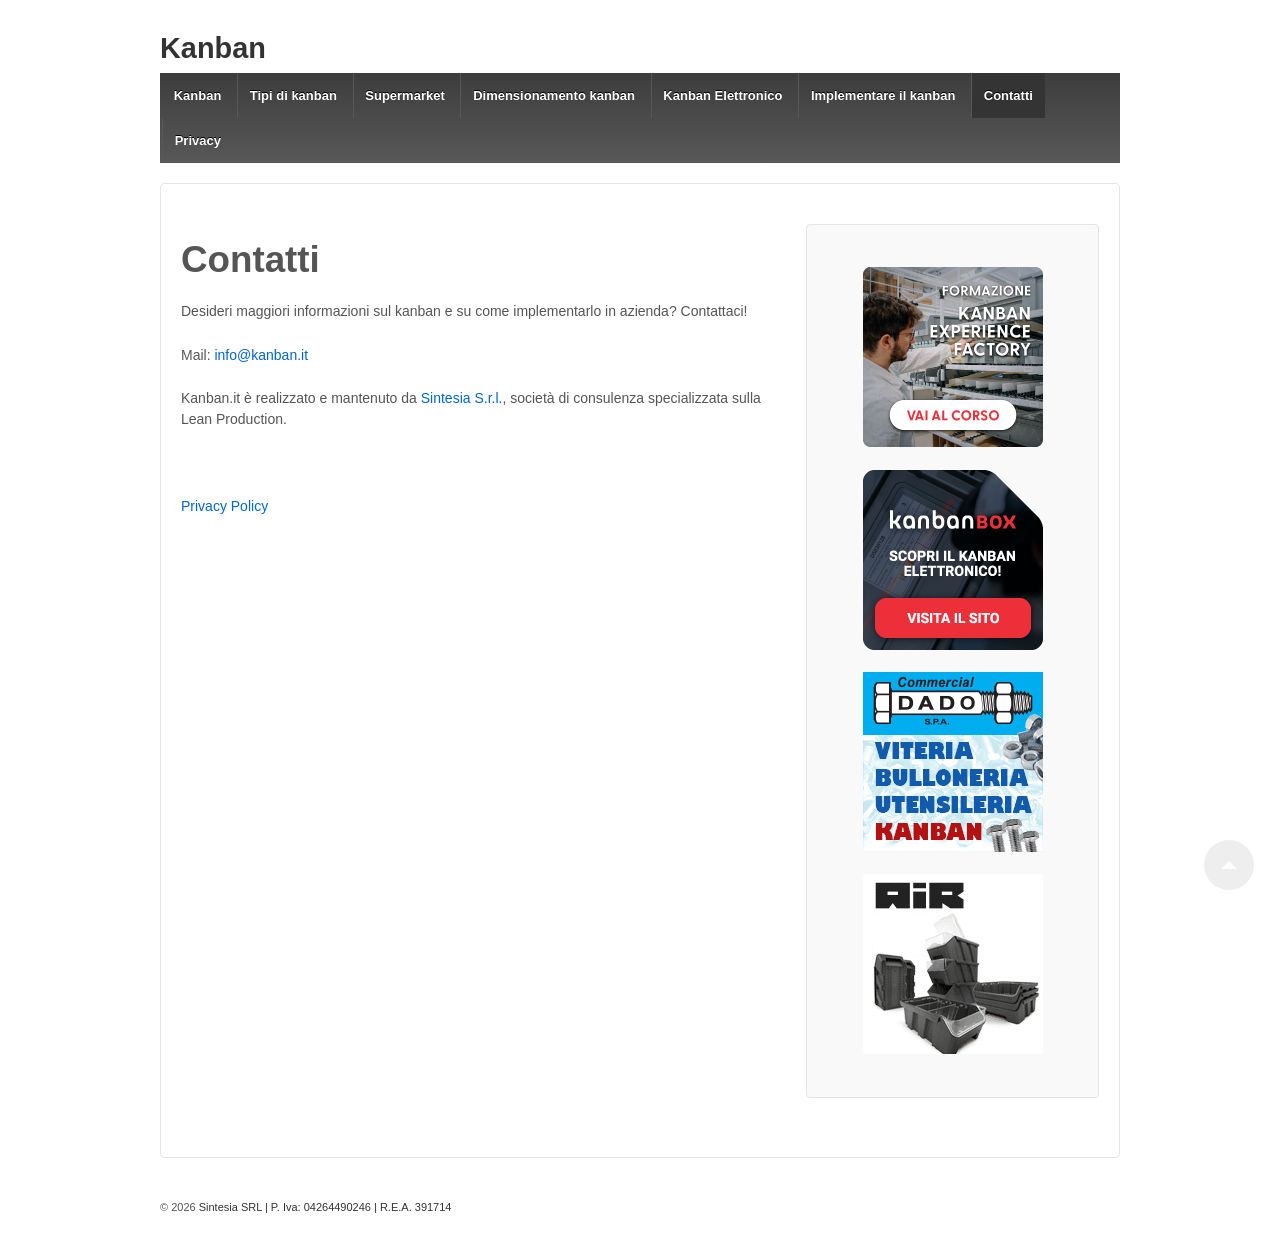
==== docs/it/contatti/index.html @ 9c30876f "Static mirror of www.kanban.it for GitHub Pages Co-Authored-By: Claude Opus 5.5 <noreply@anthropic.c" ====
<!doctype html>
	<!--[if !IE]>
	<html class="no-js non-ie" lang="it-IT"> <![endif]-->
	<!--[if IE 7 ]>
	<html class="no-js ie7" lang="it-IT"> <![endif]-->
	<!--[if IE 8 ]>
	<html class="no-js ie8" lang="it-IT"> <![endif]-->
	<!--[if IE 9 ]>
	<html class="no-js ie9" lang="it-IT"> <![endif]-->
	<!--[if gt IE 9]><!-->
<html class="no-js" lang="it-IT"> <!--<![endif]-->
	<head>

		<meta charset="UTF-8"/>
		<meta name="viewport" content="width=device-width, initial-scale=1.0">

		<title>Contatti &#8211; Kanban</title>
<link rel='stylesheet' id='responsive-style-css'  href='../../wp-content/themes/responsive/core/css/style.css' type='text/css' media='all' />
<link rel='stylesheet' id='responsive-media-queries-css'  href='../../wp-content/themes/responsive/core/css/responsive.css' type='text/css' media='all' />
<link rel='stylesheet' id='fontawesome-style-css'  href='../../wp-content/themes/responsive/core/css/font-awesome.min.css' type='text/css' media='all' />
<script type='text/javascript' src='../../wp-includes/js/jquery/jquery.js'></script>
<script type='text/javascript' src='../../wp-includes/js/jquery/jquery-migrate.min.js'></script>
<script type='text/javascript' src='../../wp-content/themes/responsive/core/js/responsive-modernizr.min.js'></script>
<link rel="canonical" href="../../it/contatti/" />
<script>
		jQuery(document).ready(function(){
		var copyright_text = "Sintesia SRL | P. Iva: 04264490246 | R.E.A. 391714";
		var cyberchimps_link = "";
		var siteurl = "http://www.kanban.it"; 
		if(copyright_text == "")
		{
			jQuery(".copyright #copyright_link").text(" "+"Default copyright text");
		}
		else{ 
			jQuery(".copyright #copyright_link").text(" "+copyright_text);
		}
		jQuery(".copyright #copyright_link").attr('href',siteurl);
		if(cyberchimps_link == 1)
		{
			jQuery(".powered").css("display","block");
		}
		else{
			jQuery(".powered").css("display","none");
		}
		});
	</script>
<!-- We need this for debugging -->
<!-- Responsive 3.13 -->
		<style type="text/css" id="wp-custom-css">
			11111111		</style>
		</head>

<body class="page-template-default page page-id-42 default-layout">

  	
<div id="container" class="hfeed">

	<div class="skip-container cf">
		<a class="skip-link screen-reader-text focusable" href="./#content">&darr; Skip to Main Content</a>
	</div><!-- .skip-container -->
	<div id="header_section">
	<div id="header" role="banner">

		
		
		
		
				<div id="content-outer">
			<div id="logo">
				<span class="site-name"><a href="../../it/" title="Kanban" rel="home">Kanban</a></span>
				<span class="site-description"></span>
			</div><!-- end of #logo -->
		</div>
				
				<div class="main-nav"><ul id="menu-main-menu" class="menu"><li id="menu-item-51" class="menu-item menu-item-type-post_type menu-item-object-page menu-item-home menu-item-51"><a href="../../it/">Kanban</a></li>
<li id="menu-item-50" class="menu-item menu-item-type-post_type menu-item-object-page menu-item-50"><a href="../../it/tipi-di-kanban/">Tipi di kanban</a></li>
<li id="menu-item-49" class="menu-item menu-item-type-post_type menu-item-object-page menu-item-49"><a href="../../it/supermarket/">Supermarket</a></li>
<li id="menu-item-47" class="menu-item menu-item-type-post_type menu-item-object-page menu-item-47"><a href="../../it/dimensionamentokanban/">Dimensionamento kanban</a></li>
<li id="menu-item-48" class="menu-item menu-item-type-post_type menu-item-object-page menu-item-48"><a href="../../it/kanban-elettronico/">Kanban Elettronico</a></li>
<li id="menu-item-84" class="menu-item menu-item-type-post_type menu-item-object-page menu-item-84"><a href="../../it/implementare-il-kanban-in-azienda/">Implementare il kanban</a></li>
<li id="menu-item-46" class="menu-item menu-item-type-post_type menu-item-object-page current-menu-item page_item page-item-42 current_page_item menu-item-46"><a href="../../it/contatti/">Contatti</a></li>
<li id="menu-item-132" class="menu-item menu-item-type-post_type menu-item-object-page menu-item-132"><a href="../../it/privacy-policy/">Privacy</a></li>
</ul></div>
		
		
	</div><!-- end of #header -->
	</div>


	  
	<div id="wrapper" class="clearfix">

<div id="content-outer">
<div id="content" class="grid col-620" role="main">

	
		
			
						<div id="post-42" class="post-42 page type-page status-publish hentry">
				
							<h1 class="entry-title post-title">Contatti</h1>
	

				<div class="post-entry">
					<p>Desideri maggiori informazioni sul kanban e su come implementarlo in azienda? Contattaci!</p>
<p>Mail: <a title="info@kanban.it" href="mailto:info@kanban.it">info@kanban.it</a></p>
<p>Kanban.it è realizzato e mantenuto da <a title="Sintesia S.r.l. - Lean Partners" href="http://www.sintesia.com">Sintesia S.r.l.</a>, società di consulenza specializzata sulla Lean Production.</p>
<p>&nbsp;</p>
<p><a href="../../it/privacy-policy/">Privacy Policy</a></p>
									</div><!-- end of .post-entry -->

				

<div class="post-edit"></div>
							</div><!-- end of #post-42 -->
			
						



			
		
</div><!-- end of #content -->


	<div id="widgets" class="grid col-300 fit" role="complementary">
		
		<div id="text-2" class="widget-wrapper widget_text">			<div class="textwidget"><p><a href="https://www.sintesia.com/formazione-lean/kanban-experience-factory?utm_source=kanbanIT&utm_medium=banner&utm_campaign=KEF/" target="_blank" title="Kanban Experience Factory" onClick="recordOutboundLink(this, 'Sponsored Links', 'https://www.sintesia.com/formazione-lean/kanban-experience-factory?utm_source=kanbanIT&utm_medium=banner&utm_campaign=KEF');window.open('https://www.sintesia.com/formazione-lean/kanban-experience-factory');return false;"><img src="../../wp-content/uploads/BannerKEF2.png" border="0" alt="banner-corso-esperienziale-kanban-experience-factory" style="display: block; margin-left: auto; margin-right: auto;" /></a></p>
<p><a href="http://www.kanbanbox.com?utm_source=kanbanIT&utm_medium=banner&utm_campaign=KBB" target="_blank" title="KanbanBOX - Kanban elettronico" onClick="recordOutboundLink(this, 'Sponsored Links', 'www.kanbanbox.com');window.open('http://www.kanbanbox.com');return false;"><img src="../../wp-content/uploads/Banner_KanbanBOX.it-v4.png" border="0" alt="KanbanBox - Kanban Elettronico" title="KanbanBOX - Kanban elettronico" style="display: block; margin-left: auto; margin-right: auto;" /></a></p>
<p style="text-align: center;"> </p>
<p><a href="http://www.commercialdado.it?utm_source=kanbanIT&utm_medium=banner&utm_campaign=kanbanIT" target="_blank" title="Commercial DADO - Servizio Kanban" onClick="recordOutboundLink(this, 'Sponsored Links', 'www.commercialdado.it');window.open('https://www.commercialdado.it');return false;"><img src="../../wp-content/uploads/banner-Kanban-it-animato.gif" border="0" alt="Commercial DADO - Servizio Kanban" title="Commercial DADO - Servizio Kanban" style="display: block; margin-left: auto; margin-right: auto;" /></a></p>
<p style="text-align: center;"> </p>
<p><a href="https://shop.famispa.com/?utm_source=kanbanIT&utm_medium=banner&utm_campaign=KanbanIT" target="_blank" title="Fami - Storage Systems" onClick="recordOutboundLink(this, 'Sponsored Links', 'https://shop.famispa.com/');window.open('https://shop.famispa.com/');return false;"><img src="../../wp-content/uploads/GIF_Fami.gif" border="0" alt="Fami - Storage Systems" title="Fami - Storage Systems" style="display: block; margin-left: auto; margin-right: auto;" /></a></p></div>
		</div>
			</div><!-- end of #widgets -->
</div>
</div><!-- end of #wrapper -->

	 
</div><!-- end of #container -->

<div id="footer" class="clearfix" role="contentinfo">
	
	<div id="footer-wrapper">
		
		 <!--   main-->
		
		<div id="content-outer">			
				</div>
		<div id="content-outer">
		<div class="grid col-940">

			<div class="grid col-540">
							</div><!-- end of col-540 -->

			<div class="grid col-380 fit">
				<ul class="social-icons"></ul><!-- .social-icons -->			</div><!-- end of col-380 fit -->

		</div><!-- end of col-940 -->
		
		<div class="grid col-300 copyright">
			© 2026<a id="copyright_link" href="../../it/" title="Kanban">
				Kanban			</a>
		</div><!-- end of .copyright -->

		<div class="grid col-300 scroll-top"><!--<a href="#scroll-top" title="vai in alto">↑</a>
		<div id="scroll-to-top"><span class="glyphicon glyphicon-chevron-up"></span></div>--></div>

		<div class="grid col-300 fit powered">
			<a href="http://cyberchimps.com/responsive-theme/" title="Responsive Theme" rel="noindex, nofollow">Responsive Theme</a>
			Prodotto da <a href="http://wordpress.org/" title="WordPress">
				WordPress</a>
		</div><!-- end .powered -->
	</div>
		
	</div><!-- end #footer-wrapper -->

	</div><!-- end #footer -->
<div id="scroll" title="Scroll to Top" style="display: block;">Top<span></span></div>
<script type='text/javascript' src='../../wp-content/themes/responsive/core/js/responsive-scripts.min.js'></script>
<script type='text/javascript' src='../../wp-content/themes/responsive/core/js/jquery.placeholder.min.js'></script>
<script type='text/javascript' src='../../wp-includes/js/wp-embed.min.js'></script>
</body>
</html>
---- docs/wp-content/themes/responsive/core/css/style.css ----
/* CSS Rules: Sorted alphabetically for better organization. */

/* =Reset CSS (v2.0) http://meyerweb.com/eric/tools/css/reset/
-------------------------------------------------------------- */
html, body, div, span, applet, object, iframe, h1, h2, h3, h4, h5, h6, p, blockquote, pre, a, abbr, acronym, address, big, cite, code, del, dfn, em, img, ins, kbd, q, s, samp, small, strike, strong, sub, sup, tt, var, b, u, i, center, dl, dt, dd, ol, ul, li, fieldset, form, label, legend, table, caption, tbody, tfoot, thead, tr, th, td, article, aside, canvas, details, embed, figure, figcaption, footer, header, hgroup, menu, nav, output, ruby, section, summary, time, mark, audio, video {
	border: 0;
	font-size: 100%;
	font: inherit;
	margin: 0;
	padding: 0;
	vertical-align: baseline;
}
body.full-width-layout #content-outer, body.default-layout #content-outer,body.full-width-no-box #content-outer {
	margin: 0 auto;
	max-width: 960px;
}
body.full-width-no-box #wrapper {margin-bottom: 0px;}
.main-nav {
	background-color: #585858;
	background-image: -webkit-gradient(linear, left top, left bottom, from(#585858), to(#3d3d3d));
	background-image: -webkit-linear-gradient(top, #585858, #3d3d3d);
	background-image: -moz-linear-gradient(top, #585858, #3d3d3d);
	background-image: -ms-linear-gradient(top, #585858, #3d3d3d);
	background-image: -o-linear-gradient(top, #585858, #3d3d3d);
	background-image: linear-gradient(to top, #585858, #3d3d3d);
	-ms-filter: "progid:DXImageTransform.Microsoft.gradient(startColorstr=#585858, endColorstr=#3d3d3d)";
}
#menu-header, .menu {
		max-width: 960px;
margin: 0 auto;
}
body.home #wrapper {
	margin: 0 auto 20px auto ;
}
body.full-width-no-box #wrapper {margin-bottom: 0px;}
body.full-width-layout div#container, body.full-width-layout div#footer, body.full-width-no-box div#container, body.full-width-no-box div#footer {
    width: 100%;
    max-width: 100%;
    padding: 0;
}
.full-width-no-box .skip-container { padding: 0px;}
.full-width-no-box #header {background-color: #585858;	}
.full-width-no-box .top-menu {margin: 0; padding-top: 4px;}
.full-width-no-box .main-nav  {
	background-color: #585858;
	background-image: none;
}
.full-width-no-box .top-menu li a {
	color: #edeaea;
}
.full-width-no-box .top-menu li a:hover {
color:#f2efef;
}
.full-width-layout #testimonial_div, .full-width-layout #team_div,.full-width-layout #about_div,.full-width-layout #feature_div {padding-bottom:0px; }
.full-width-no-box .menu a:hover {
	background-color: #585858;background-image: none;
	color: #f4f2f2;
}
.full-width-no-box .menu li li a:hover {
	color: #444444;
}
.full-width-no-box ul.menu > li:hover {
	background-color: #585858;
	color: #ffffff;
}
.full-width-no-box .menu .current_page_item a,
.full-width-no-box .menu .current-menu-item a {
	background-color: #585858;
}
.full-width-no-box .menu {background-color: #585858;background-image: none;}
.full-width-no-box #featured {border: none;}
.full-width-no-box #feature_div {border: none;}
.full-width-no-box #team_div {border: none;}
.full-width-no-box #testimonial_div  {
	background-color:#585858;
	border-radius: 0;
	color: #fff;
}
.full-width-no-box #about_div .section_title::after {border-bottom: solid 2px #fff;}
.full-width-no-box #testimonial_div .section_title::after {border-bottom: solid 2px #fff;}
.full-width-no-box #about_div  {
	background-color:#585858;
	padding-bottom: 20px;
	border-radius: 0;
	color: #fff;
}
#about_div .about-content h2 {
	position: relative;
}
#about_div .about-content { display: inline-block; vertical-align: middle;display:grid;}
#about_div .about_cta{
	display: inline-block;
	vertical-align: middle;
	margin-top: 69px;
	text-align: center;
}
#about_div .about_cta a {
	font-size: 20px;
	padding: 15px 15px;
}
.full-width-layout #about_div {border: none; background-color: inherit;}
.full-width-layout #testimonial_div {border: none;background-color:inherit;}
.full-width-no-box #testimonial_div {border: none;}
.full-width-layout #about_div #content-outer { border: 1px solid #e5e5e5;-moz-border-radius: 4px;background-color: #ffffff;-webkit-border-radius: 4px;display: table;width: 100%;border-radius:4px;}
.full-width-layout #testimonial_div #content-outer {border: 1px solid #e5e5e5;-moz-border-radius: 4px;background-color: #ffffff;-webkit-border-radius: 4px;border-radius:4px;display:table;width: 100%;}
.full-width-layout .about-content {padding-bottom: 40px;}
.full-width-no-box .site-name a {color: #ffffff;}
.post-meta .fa-calendar {
	margin-right: 6px;
}
.post-meta .posted-in{
	padding-left: 9px;
}
.post-meta .timestamp, .post-meta .vcard {
	border-right: solid 1px #7E7E7E;
	padding-right: 9px;
	display: inline;
}
.post-meta .byline {
	padding-left: 9px;
}
.breadcrumb {
    padding-right: 4px;
    padding-left: 4px;
}
.breadcrumb-current{padding-left: 4px;}
#content .responsive { position: relative;}
#content .responsive::after {
   	border-bottom: solid 2px #7c7b7b;
	width: 100px;
	position: absolute;
	content: "";
	left: 0;
	bottom: -9px;
	right: 0;
}
.default-layout .sticky-header .main-nav{background-color:inherit; background-image: none;}

/*HTML5 display-role reset for older browsers */
article, aside, details, figcaption, figure, footer, header, hgroup, menu, nav, section {
	display: block;
}

body {
	line-height: 1;
}

ol, ul {
	list-style: none;
}

blockquote, q {
	quotes: none;
}

blockquote:before, blockquote:after, q:before, q:after {
	content: '';
	content: none;
}

table {
	border-collapse: collapse;
	border-spacing: 0;
}

button, input, select, textarea {
	font-size: 100%;
	overflow: visible;
	margin: 0;
	vertical-align: baseline;
	width: auto;
}

textarea {
	overflow: auto;
	vertical-align: text-top;
}

/* =Horizontal Rule
-------------------------------------------------------------- */
hr {
	background: #dddddd;
	border: none;
	clear: both;
	float: none;
	height: 1px;
	width: 100%;
}

hr.space {
	background: #ffffff;
}

/* =Base
-------------------------------------------------------------- */
html {
	height: 100%;
}

body {
	-moz-font-smoothing: antialiased;
	-webkit-font-smoothing: antialiased;
	background: #fff;
	color: #555555;
	font-family: Arial, Helvetica, sans-serif;
	font-size: 14px;
	-ms-filter: "progid:DXImageTransform.Microsoft.font-smoothing(antialiased)";
	line-height: 1.5em;
	-ms-filter: "progid:DXImageTransform.Microsoft.text-rendering(optimizeLegibility)";
}

/* =Typography
-------------------------------------------------------------- */
p {
	word-wrap: break-word;
}

i,
em,
dfn,
cite {
	font-style: italic;
}

tt,
var,
pre,
kbd,
samp,
code {
	font-family: monospace, serif;
	font-style: normal;
}

b,
strong {
	font-weight: 700;
}

pre {
	-moz-box-sizing: border-box;
	-moz-border-radius: 2px;
	-moz-box-shadow: 0 1px 0 #ffffff, inset 0 1px 1px rgba(0, 0, 0, 0.2);
	-webkit-border-radius: 2px;
	-webkit-box-shadow: 0 1px 0 #ffffff, inset 0 1px 1px rgba(0, 0, 0, 0.2);
	-webkit-box-sizing: border-box;
	box-shadow: 0 1px 0 #ffffff, inset 0 1px 1px rgba(0, 0, 0, 0.2);
	box-sizing: border-box;
	background: #f4f4f4;
	border: 1px solid #aaaaaa;
	border-bottom-color: #cccccc;
	border-radius: 2px;
	height: auto;
	margin: 0;
	outline: none;
	padding: 6px 10px;
	vertical-align: middle;
	width: 100%;
	word-wrap: break-word;
	white-space: pre-wrap;
}

del {
	color: #555555;
	text-decoration: line-through;
}

ins,
dfn {
	border-bottom: 1px solid #cccccc;
}

sup,
sub,
small {
	font-size: 85%;
}

abbr,
acronym {
	font-size: 85%;
	letter-spacing: .1em;
	text-transform: uppercase;
}

a abbr,
a acronym {
	border: none;
}

dfn[title],
abbr[title],
acronym[title] {
	border-bottom: 1px solid #cccccc;
	cursor: help;
}

sup {
	vertical-align: super;
}

sub {
	vertical-align: sub;
}
.sticky-header {
	position: fixed;
	top: 0;
	left: 0px;
	z-index: 200;
	width: 100%;
	background-color: #fff;
	margin: 0 !important;
	opacity:0.9;
	-webkit-transition: all 0.8s ease-in-out 0s;
	-moz-transition: all 0.8s ease-in-out 0s;
	-o-transition: all 0.8s ease-in-out 0s;
	transition: all 0.8s ease-in-out 0s;
}
.admin-bar .sticky-header{
	top:30px;
}

/* =Responsive 12 Column Grid
    http://demos.cyberchimps.com/responsivepro/responsive-grid/
-------------------------------------------------------------- */
.grid {
	float: left;
	margin-bottom: 2.127659574468%;
	padding-top: 0;
}

.grid-right {
	float: right;
	margin-bottom: 2.127659574468%;
	padding-top: 0;
}

.col-60,
.col-140,
.col-220,
.col-300,
.col-380,
.col-460,
.col-540,
.col-620,
.col-700,
.col-780,
.col-860 {
	margin-right: 2.127659574468%;
}

.col-60 {
	width: 6.382978723404%;
}

.col-140 {
	width: 14.893617021277%;
}

.col-220 {
	width: 23.404255319149%;
}

.col-300 {
	width: 31.914893617021%;
}

.col-380 {
	width: 40.425531914894%;
}

.col-460 {
	width: 48.936170212766%;
}

.col-540 {
	width: 57.446808510638%;
}

.col-620 {
	width: 65.957446808511%;
}

.col-700 {
	width: 74.468085106383%;
}

.col-780 {
	width: 82.978723404255%;
}

.col-860 {
	width: 91.489361702128%;
}

.col-940 {
	width: 100%;
}

.fit {
	margin-left: 0 !important;
	margin-right: 0 !important;
}

/* =Visibility
-------------------------------------------------------------- */
.hidden {
	visibility: hidden;
}

.visible {
	visibility: visible;
}

.none {
	display: none;
}

.hide-desktop {
	display: none;
}

.show-desktop {
	display: block;
}

/* =Responsive Images
-------------------------------------------------------------- */
img {
	-ms-interpolation-mode: bicubic;
	border: 0;
	height: auto;
	max-width: 100%;
	vertical-align: middle;
}

.ie8 img {
	height: auto;
	width: auto;
}

.ie8 img.size-large {
	max-width: 60%;
	width: auto;
}

/* =Responsive Videos
-------------------------------------------------------------- */
video {
	width: 100%;
	max-width: 100%;
	height: auto;
}

/* =Responsive Embeds/Objects
-------------------------------------------------------------- */
embed,
object {
	max-width: 100%;
}

svg:not(:root) {
	overflow: hidden;
}

/* =Links
-------------------------------------------------------------- */
a {
	color: #0066cc;
	font-weight: 400;
	text-decoration: none;
}

a:hover,
a:focus,
a:active {
	color: #444444;
	outline: 0;
	text-decoration: none;
}

a::-moz-selection {
	background: #999999;
	color: #ffffff;
	text-shadow: none;
}

/* =Forms
-------------------------------------------------------------- */
label {
	display: inline-block;
	font-weight: 700;
	padding: 2px 0;
}

legend {
	padding: 2px 5px;
}

fieldset {
	border: 1px solid #cccccc;
	margin: 0 0 1.5em;
	padding: 1em 2em;
}

select,
input[type="text"],
input[type="password"],
input[type="email"] {
	-moz-box-sizing: border-box;
	-moz-border-radius: 2px;
	-webkit-box-sizing: border-box;
	-webkit-border-radius: 2px;
	-webkit-box-shadow: 0 1px 0 #ffffff, inset 0 1px 1px rgba(0, 0, 0, 0.2);
	-moz-box-shadow: 0 1px 0 #ffffff, inset 0 1px 1px rgba(0, 0, 0, 0.2);
	box-shadow: 0 1px 0 #ffffff, inset 0 1px 1px rgba(0, 0, 0, 0.2);
	background-color: #ffffff;
	box-sizing: border-box;
	border: 1px solid #aaaaaa;
	border-bottom-color: #cccccc;
	border-radius: 2px;
	cursor: text;
	margin: 0;
	outline: none;
	padding: 6px 8px;
	vertical-align: middle;
	max-width: 100%;
}

select {
	height: auto;
	max-width: 100%;
}

area,
textarea {
	-moz-box-sizing: border-box;
	-webkit-box-sizing: border-box;
	-webkit-border-radius: 2px;
	-webkit-box-shadow: 0 1px 0 #ffffff, inset 0 1px 1px rgba(0, 0, 0, 0.2);
	-moz-box-shadow: 0 1px 0 #ffffff, inset 0 1px 1px rgba(0, 0, 0, 0.2);
	background-color: #ffffff;
	box-shadow: 0 1px 0 #ffffff, inset 0 1px 1px rgba(0, 0, 0, 0.2);
	box-sizing: border-box;
	border: 1px solid #aaaaaa;
	border-bottom-color: #cccccc;
	border-radius: 2px;
	height: auto;
	overflow: auto;
	margin: 0;
	outline: none;
	padding: 8px 10px;
	max-width: 100%;
}

map area {
	padding: 0px;
	border: 0px;
}

input,
select {
	cursor: pointer;
}

area:focus,
input:focus,
textarea:focus {
	border: 1px solid #66ccff;
}

input[type='text'],
input[type='password'] {
	cursor: text;
}

/* =IE Forms
-------------------------------------------------------------- */
.ie7 area,
.ie7 select,
.ie7 textarea,
.ie7 input[type="text"],
.ie7 input[type="password"],
.ie7 input[type="email"] {
	width: 96%;
}

/* =IE6 Notice
-------------------------------------------------------------- */
.msie-box {
	background-color: #f9edbe;
	border: 1px solid #f0c36d;
	color: #212121;
	display: block;
	margin: 0 auto;
	max-width: 960px;
	padding: 10px;
	position: absolute;
	top: 60px;
	text-align: center;
	width: 100%;
}

.msie-box a {
	color: #212121;
}

/* =Tables
-------------------------------------------------------------- */
th,
td,
table {
	border: 1px solid #dddddd;
}

table {
	border-collapse: collapse;
	width: 100%;
}

/* =Lists
-------------------------------------------------------------- */
ul {
	list-style-type: disc;
	margin: 0;
	padding: 0;
}

ol {
	line-height: 22px;
	list-style-position: outside;
	list-style-type: decimal;
	margin: 0;
	padding: 0;
}

dt {
	font-weight: 400;
}

/* =Blockquote
-------------------------------------------------------------- */
blockquote {
	background: #f9f9f9;
	border: none;
	border-left: 4px solid #d6d6d6;
	margin: 20px;
	overflow: auto;
	padding: 0 0 10px 12px;
}

blockquote p {
	font-family: 'Georgia', 'Times New Roman', Times, serif;
	font-style: italic;
	font-size: 18px;
	line-height: 26px;
}

/* =Headings
-------------------------------------------------------------- */
h1, h2, h3, h4, h5, h6, h1 a, h2 a, h3 a, h4 a, h5 a, h6 a {
	font-weight: 700;
	line-height: 1.0em;
	word-wrap: break-word;
}

h1 {
	font-size: 2.625em; /* = 42px */
	margin-bottom: .5em;
	margin-top: .5em;
}

h2 {
	font-size: 2.250em; /* = 36px */
	margin-bottom: .75em;
	margin-top: .75em;
}

h3 {
	font-size: 1.875em; /* = 30px */
	margin-bottom: .857em;
	margin-top: .857em;
}

h4 {
	font-size: 1.500em; /* = 24px */
	margin-bottom: 1em;
	margin-top: 1em;
}

h5 {
	font-size: 1.125em; /* = 18px */
	margin-bottom: 1.125em;
	margin-top: 1.125em;
}

h6 {
	font-size: 1.000em; /* = 16px */
	margin-bottom: 1.285em;
	margin-top: 1.285em;
}

/* =Margins & Paddings
-------------------------------------------------------------- */
p,
hr,
dl,
pre,
form,
table,
address,
blockquote {
	margin: 1.6em 0;
}

th, td {
	padding: .8em;
}

caption {
	padding-bottom: .8em;
}

blockquote {
	padding: 0 1em;
}

blockquote:first-child {
	margin: .8em 0;
}

fieldset {
	margin: 1.6em 0;
	padding: 0 1em 1em;
}

legend {
	padding-left: .8em;
	padding-right: .8em;
}

legend+* {
	margin-top: 1em;
}

input,
textarea {
	padding: .3em .4em .15em;
}

select {
	padding: .1em .2em 0;
}

option {
	padding: 0 .4em;
}

dt {
	margin-bottom: .4em;
	margin-top: .8em;
}

ul {
	list-style-type: disc;
}

ol {
	list-style-type: decimal;
}

ul,
ol {
	margin: 0 1.5em 1.5em 0;
	padding-left: 2.0em;
}

li ul,
li ol {
	margin: 0;
}

form div {
	margin-bottom: .8em;
}

/* =Globals
-------------------------------------------------------------- */
#container {
	margin: 0 auto;
	max-width: 960px;
	padding: 0px 25px;
}

#wrapper {
	-webkit-border-radius: 4px;
	-moz-border-radius: 4px;
	background-color: #ffffff;
	border: 1px solid #e5e5e5;
	border-radius: 4px;
	clear: both;
	margin: 20px auto 20px auto;
	padding: 0 20px 20px 20px;
	position: relative;
}

.front-page #wrapper {
	background-color: transparent;
	border: none;
	margin: 20px auto 20px auto;
	padding: 0;
}

#header {
	margin: 0;
}

#footer {
	clear: both;
	margin: 0 auto;
	max-width: 960px;
	padding: 0 25px 0 25px;
}

#footer-wrapper {
	margin: 0;
	padding: 0;
}

/* =Header
-------------------------------------------------------------- */
#logo {
	float: left;
	margin: 0;
}

.site-name {
	display: block;
	font-size: 2.063em; /* = 33px */
	line-height: 1.0em;
	padding-top: 20px;
}

.site-name a {
	color: #333333;
	font-weight: 700;
}

.site-description {
	color: #afafaf;
	display: block;
	font-size: 0.875em; /* = 14px */
	margin: 10px 0;
}

/* =Content
-------------------------------------------------------------- */
#content {
	margin-top: 40px;
	margin-bottom: 20px;
}

#content-full {
	margin-top: 40px;
	margin-bottom: 20px;
}

#content-blog {
	margin-top: 40px;
	margin-bottom: 20px;
}

#content-images {
	margin-bottom: 20px;
}

#content-search {
	margin-bottom: 20px;
	margin-top: 20px;
}

#content-archive {
	margin-top: 40px;
	margin-bottom: 20px;
}

#content-sitemap {
	margin-top: 40px;
	margin-bottom: 20px;
}

#content-sitemap a {
	font-size: 12px;
}

#content .sticky {
	clear: both;
}

#content .sticky p {
}

/* =Templates (Landing Page)
-------------------------------------------------------------- */
.page-template-landing-page-php .menu,
.page-template-landing-page-php .top-menu,
.page-template-landing-page-php .main-nav,
.page-template-landing-page-php .footer-menu,
.page-template-landing-page-php .sub-header-menu {
	display: none;
}

/* =Author Meta (Author's Box)
-------------------------------------------------------------- */
#author-meta {
	-moz-border-radius: 4px;
	-webkit-border-radius: 4px;
	background: #f9f9f9;
	border: 1px solid #d6d6d6;
	border-radius: 4px;
	clear: both;
	display: block;
	margin: 30px 0 40px 0;
	padding: 10px;
	overflow: hidden;
}

#author-meta img {
	float: left;
	padding: 10px 15px 0 5px;
}

#author-meta p {
	margin: 0;
	padding: 5px;
}

#author-meta .about-author {
	font-weight: 700;
	margin: 10px 0 0 0;
}

/* =Featured Content
-------------------------------------------------------------- */
#featured {
	-moz-border-radius: 4px;
	-webkit-border-radius: 4px;
	background-color: #ffffff;
	border: 1px solid #e5e5e5;
	border-radius: 4px;
	margin-top:20px;
	padding-bottom: 40px;
	width: 99.893617021277%;
}

#featured p {
	font-size: 18px;
	font-weight: 200;
	line-height: 27px;
	padding: 0 40px 0 40px;
	text-align: center;
}

#featured-image {
	margin: 40px 0 0 0;
}

#featured-image .fluid-width-video-wrapper {
	margin-left: -20px;
}

.featured-image img {
	margin-top: 44px;
}

/* =Post
-------------------------------------------------------------- */
.comments-link {
	font-size: 12px;
}

#cancel-comment-reply-link {
	color: #990000;
}

.post-data {
	clear: both;
	font-size: 12px;
	font-weight: 700;
	margin-top: 20px;
}

.post-data a {
	color: #111111;
}

.post-entry {
	clear: both;
}

.post-meta {
	clear: both;
	color: #7E7E7E;
	font-size: 12px;
	margin-bottom: 10px;
}

.post-edit {
	clear: both;
	display: block;
	font-size: 12px;
	margin: 1.5em 0;
}

.post-search-terms {
	clear: both;
}

.read-more {
	clear: both;
	font-weight: 700;
}

.attachment-entry {
	clear: both;
	text-align: center;
}

/* =bbPress
    bbPress has its own breadcrumb lists
-------------------------------------------------------------- */
.bbPress .breadcrumb-list {
	display: none;
}

/* =Symbols
-------------------------------------------------------------- */
.ellipsis {
	color: #aaaaaa;
	font-size: 18px;
	margin-left: 5px;
}

.form-allowed-tags {
	display: none;
	font-size: 10px;
}

/* =Widgets
-------------------------------------------------------------- */
.widget-wrapper {
	-webkit-border-radius: 4px;
	-moz-border-radius: 4px;
	background-color: #f9f9f9;
	border: 1px solid #e5e5e5;
	border-radius: 4px;
	margin: 0 0 20px;
	padding: 20px;
}

.widget-wrapper select,
.widget-wrapper input[type="text"],
.widget-wrapper input[type="password"],
.widget-wrapper  input[type="email"] {
	width: 75%;
}

#widgets {
	margin-top: 40px;
}

#widgets a {
	display: inline-block;
	margin: 0;
	padding: 0;
	text-decoration: none;
}

#widgets form {
	margin: 0;
}

#widgets ul,
#widgets ol {
	padding: 0 0 0 20px;
}

#widgets ul li a {
	display: inline;
	text-decoration: none;
}

#widgets .widget-title img {
	float: right;
	height: 11px;
	position: relative;
	top: 4px;
	width: 11px;
}

#widgets .rss-date {
	line-height: 18px;
	padding: 6px 12px;
}

#widgets .rssSummary {
	padding: 10px;
}

#widgets cite {
	font-style: normal;
	line-height: 18px;
	padding: 6px 12px;
}

#widgets .tagcloud,
#widgets .textwidget {
	display: block;
	line-height: 1.5em;
	margin: 0;
	word-wrap: break-word;
}

#widgets .textwidget a {
	display: inline;
}

#widgets ul .children {
	padding: 0 0 0 10px;
}

#widgets .author {
	font-weight: 700;
	padding-top: 4px;
}

.widget_archive select, #cat {
	display: block;
	margin: 0 15px 0 0;
}

#colophon-widget ul {
}

.colophon-widget {
	background: none;
	min-height: 0;
}

.colophon-widget select,
.colophon-widget input[type="text"],
.colophon-widget input[type="password"],
.colophon-widget input[type="email"] {
	width: 100%;
}

#top-widget {
}

.top-widget {
	background: none;
	border: none;
	clear: right;
	float: right;
	min-height: 0;
	padding: 0 3px 0 0;
	text-align: right;
	width: 45%;
}

.top-widget ul {
	padding: 0;
}

.top-widget select,
.top-widget input[type="text"],
.top-widget input[type="password"],
.top-widget input[type="email"] {
	width: auto;
}

.top-widget #searchform {
	margin: 0;
}

/* =Titles
-------------------------------------------------------------- */
.featured-title {
	font-size: 60px;
	letter-spacing: -1px;
	margin: 0;
	padding-top: 40px;
	text-align: center;
}

.featured-subtitle {
	padding: 0 10px;
	text-align: center;
}

.widget-title h3,
.widget-title-home h3 {
	display: block;
	font-size: 24px;
	font-weight: 700;
	line-height: 23px;
	margin: 0;
	padding: 0 0 20px 0;
	text-align: left;
}

.top-widget .widget-title h3 {
	font-size: 14px;
	padding: 0;
	text-align: right;
}

.widget-title a {
	border-bottom: none;
	padding: 0 !important;
}

.title-404 {
	color: #993333;
}

/* =404 Page
-------------------------------------------------------------- */
.error404 select,
.error404 input[type="text"],
.error404 input[type="password"],
.error404 input[type="email"] {
	width: auto;
}

/* =Accessibility
-------------------------------------------------------------- */
.screen-reader-text{
	position: absolute !important;
	clip: rect(1px, 1px, 1px, 1px);
}
.screen-reader-text:focus
{
	clip:auto;
}

/* =Skip Links
-------------------------------------------------------------- */
.skip-container {
	display: block;
	padding: 0.5em 0.5em 0.5em 0;
	position: relative;
}

.skip-link {
	background: #f5f5f5;
	border: 1px solid #d5d5d5;
	-webkit-border-radius: 3px;
	-moz-border-radius: 3px;
	border-radius: 3px;
	float: right;
	font-size: 0.8125em;
	margin-left: -100%;
	padding: 0.5em;
	text-transform: uppercase;
}

.skip-link:hover,
.skip-link:active,
.skip-link:focus {
	border: 1px solid #666;
	margin-left:-20%;
}

.custom-background .site {
	-webkit-box-shadow: 0 -5px 5px 4px #d5d5d5;
	-moz-box-shadow: 0 -5px 5px 4px #d5d5d5;
	box-shadow: 0 -5px 5px 4px #d5d5d5;
	margin: 0 auto;
}


/* =Top Menu
-------------------------------------------------------------- */
.top-menu {
	float: right;
	margin: 10px 0;
	padding: 0;
}

.top-menu li {
	display: inline;
	list-style-type: none;
}

.top-menu li a {
	border-left: 1px solid #cccccc;
	color: #333333;
	font-size: 11px;
	padding: 0 4px 0 8px;
}

.top-menu > li:first-child > a {
	border-left: none;
}

.top-menu li a:hover {
	color: #333333;
}

/* =Header Menu (Primary)
-------------------------------------------------------------- */
.menu {
	background-color: #585858;
	background-image: -webkit-gradient(linear, left top, left bottom, from(#585858), to(#3d3d3d));
	background-image: -webkit-linear-gradient(top, #585858, #3d3d3d);
	background-image: -moz-linear-gradient(top, #585858, #3d3d3d);
	background-image: -ms-linear-gradient(top, #585858, #3d3d3d);
	background-image: -o-linear-gradient(top, #585858, #3d3d3d);
	background-image: linear-gradient(to top, #585858, #3d3d3d);
	clear: both;
    	-ms-filter: "progid:DXImageTransform.Microsoft.gradient(startColorstr=#585858, endColorstr=#3d3d3d)";
	margin: 0 auto;
}

.main-nav {
	clear: both;
}
.menu {
	display: block;
	list-style-type: none;
	padding: 0;
}
.menu ul {
	display: block;
	list-style-type: none;
	margin: 0;
	padding: 0;
}

.menu li {
	border: 0;
	display: block;
	float: left;
	margin: 0;
	padding: 0;
	position: relative;
	padding: 0 2px;
	z-index: 5;
}

.menu li:hover {
	white-space: normal;
	z-index: 10000;
}

.menu li li {
	float: none;
}

.menu ul {
	left: 0;
	position: absolute;
	top: 0;
	visibility: hidden;
	z-index: 10;
}

.menu li:hover > ul {
	top: 100%;
	visibility: visible;
}

.menu li li:hover > ul {
	left: 100%;
	top: 0;
}

.menu:after,
.menu ul:after {
	clear: both;
	content: '.';
	display: block;
	height: 0;
	overflow: hidden;
	visibility: hidden;
}

.menu,
.menu ul {
	min-height: 0;
}

.menu ul,
.menu ul ul {
	margin: 0;
	padding: 0;
}

.menu ul li a:hover,
.menu li li a:hover {
	color: #484848;
	text-decoration: none;
}

.menu ul {
	margin-top: 1px;
	min-width: 15em;
	width: auto;
}

.menu a {
	border-left: 1px solid #585858;
	color: #ffffff;
	cursor: pointer;
	display: block;
	font-size: 13px;
	font-weight: 700;
	height: 45px;
	line-height: 45px;
	margin: 0;
	padding: 0 0.9em;
	position: relative;
	text-decoration: none;
	text-shadow: 0 -1px 0 #000000;
	white-space: nowrap;
}

.menu a:hover {
	background-color: #808080;
	background-image: -webkit-gradient(linear, left top, left bottom, from(#808080), to(#363636));
	background-image: -webkit-linear-gradient(top, #808080, #363636);
	background-image: -moz-linear-gradient(top, #808080, #363636);
	background-image: -ms-linear-gradient(top, #808080, #363636);
	background-image: -o-linear-gradient(top, #808080, #363636);
	background-image: linear-gradient(to top, #808080, #363636);
	color: #ffffff;
    	-ms-filter: "progid:DXImageTransform.Microsoft.gradient(startColorstr=#808080, endColorstr=#363636)";
}

ul.menu > li:hover {
	background-color: #363636;
	color: #ffffff;
}

.menu .current_page_item a,
.menu .current-menu-item a {
	background-color: #343434;
}

.front-page .menu .current_page_item a {
	background: none;
	background-color: transparent;
	background-image: none;
	filter: none;
}

.menu li li {
	background: #ffffff;
	background-image: none;
	border: 1px solid #e5e5e5;
	color: #444444;
	filter: none;
	margin: -1px 0 1px 0;
	width: auto;
}

.menu li li a {
	background: transparent !important;
	border: none;
	color: #444444;
	font-size: 12px;
	font-weight: 400;
	height: auto;
	height: 20px;
	line-height: 20px;
	padding: 5px 10px;
	text-shadow: none;
	white-space: nowrap;
}

.menu li li a:hover {
	background: #f5f5f5 !important;
	background-image: none;
	border: none;
	color: #444444;
	filter: none;
}

.menu li li:hover {
	background: #f5f5f5 !important;
	filter: none;
}

.menu ul > li + li {
	border-top: 0;
}

.menu li li:hover > ul {
	left: 100%;
	top: 0;
}

.menu > li:first-child > a {
	border-left: none;
}

.menu a#responsive_menu_button {
	display: none;
}

.main-nav #responsive_current_menu_item {
	display: none;
}

/*.js .main-nav .menu {*/
/*display: block;*/
/*}*/

/* =Primary Main Menu IE Fixes
-------------------------------------------------------------- */
.ie7 .menu ul {
	background: url(../images/ie7-fix.gif) repeat;
}

.ie7 .menu li li a {
	min-width: 100%;
}
.full-width-no-box #wrapper {
	margin: 0 auto 20px auto ;
}


/* =Sub-Header Menu
-------------------------------------------------------------- */
.sub-header-menu {
	background-color: #ffffff;
	//border: 1px solid #e5e5e5;
	//border-top: none;
	//clear: both;
	max-width: 960px;
	margin: 0 auto;
	display: block;
	padding: 0;
	list-style-type: none;
}
.sub-nav{
	background-color: #ffffff;
	border: 1px solid #e5e5e5;
	border-top: none;
	clear: both;
}
.sub-header-menu ul {
	display: block;
	list-style-type: none;
	margin: 0;
	padding: 0;
}

.sub-header-menu li {
	border: 0;
	display: block;
	float: left;
	margin: 0;
	padding: 0;
	position: relative;
	z-index: 5;
}

.sub-header-menu li:hover {
	white-space: normal;
	z-index: 10000;
}

.sub-header-menu li li {
	float: none;
}

.sub-header-menu ul {
	left: 0;
	position: absolute;
	top: 0;
	visibility: hidden;
	z-index: 10;
}

.sub-header-menu li:hover > ul {
	top: 100%;
	visibility: visible;
}

.sub-header-menu li li:hover > ul {
	left: 100%;
	top: 0;
}

.sub-header-menu:after,
.sub-header-menu ul:after {
	clear: both;
	content: '.';
	display: block;
	height: 0;
	overflow: hidden;
	visibility: hidden;
}

.sub-header-menu,
.sub-header-menu ul {
	min-height: 0;
}

.sub-header-menu ul,
.sub-header-menu ul ul {
	margin: 0;
	padding: 0;
}

.sub-header-menu ul li a:hover,
.sub-header-menu li li a:hover {
	color: #484848;
	text-decoration: none;
}

.sub-header-menu ul {
	margin-top: 1px;
	min-width: 15em;
	width: auto;
}

.sub-header-menu a {
	border-left: 1px solid #e5e5e5;
	color: #333333;
	cursor: pointer;
	display: block;
	font-size: 12px;
	font-weight: 400;
	height: 35px;
	line-height: 35px;
	margin: 0;
	padding: 0 0.9em;
	position: relative;
	text-decoration: none;
	text-shadow: none;
}

.sub-header-menu a:hover {
	-moz-background-clip: padding-box;
	-webkit-background-clip: padding-box;
	background-color: #f9f9f9;
	background-clip: padding-box;
}

.sub-header-menu .current_page_item a,
.sub-header-menu .current-menu-item a {
	background-color: #f9f9f9;
}

.sub-header-menu li li {
	background: #ffffff;
	background-image: none;
	border: 1px solid #e5e5e5;
	color: #444444;
	filter: none;
	margin: -1px 0 1px 0;
	width: auto;
}

.sub-header-menu li li a {
	border: none;
	color: #444444;
	font-size: 12px;
	font-weight: 400;
	height: auto;
	height: 20px;
	line-height: 20px;
	padding: 5px 10px;
	text-shadow: none;
	white-space: nowrap;
}

.sub-header-menu li li a:hover {
	background: #f9f9f9;
	background-image: none;
	border: none;
	color: #444444;
	filter: none;
}

.sub-header-menu ul > li + li {
	border-top: 0;
}

.sub-header-menu li li:hover > ul {
	left: 100%;
	top: 0;
}

.sub-header-menu > li:first-child > a {
	border-left: none;
}

.sub-header-menu ul.children a,
.sub-header-menu .current_page_ancestor,
.sub-header-menu .current_page_ancestor ul a {
	background: none;
	background-image: none;
	filter: none;
}

/* =Sub Header Menu IE Fixes
-------------------------------------------------------------- */
.ie7 .sub-header-menu ul {
	background: url(../images/ie7-fix.gif) repeat;
}

.ie7 .sub-header-menu li li a {
	min-width: 100%;
}

/* =Footer Menu
-------------------------------------------------------------- */
.footer-menu {
	margin-left: 0;
	padding: 0;
}

.footer-menu li {
	display: inline;
	list-style-type: none;
}

.footer-menu li a {
	border-left: 1px solid #cccccc;
	color: #333333;
	padding: 0 8px;
}

.footer-menu li a:hover {
	color: #222222;
}

.footer-menu > li:first-child > a {
	border-left: none;
	padding: 0 8px 0 0;
}

/* =Navigation
-------------------------------------------------------------- */
.navigation {
	color: #111111;
	display: block;
	font-size: 13px;
	height: 28px;
	line-height: 28px;
	margin: 20px 0;
	padding: 0 5px;
}

.navigation a {
	color: #aaaaaa;
	padding: 4px 10px;
}

.navigation a:hover {
	color: #111111;
	text-decoration: none;
}

.navigation .previous {
	float: left;
}

.navigation .next {
	float: right;
}

.navigation .bracket {
	font-size: 36px;
}

/* =Pagination (pages)
-------------------------------------------------------------- */
.pagination {
	clear: both;
	display: block;
	font-size: 16px;
	font-weight: 700;
	margin: 10px 0;
	padding: 5px 0;
}

.pagination a {
	text-decoration: none;
}

/* =Breadcrumb Lists
-------------------------------------------------------------- */
.breadcrumb-list {
	font-size: 12px;
}

/* =Comments
-------------------------------------------------------------- */
#commentform {
	margin: 0;
}

.commentlist {
	border-bottom: 1px solid #e5e5e5;
	list-style: none;
	margin: 0;
	padding: 0;
}

.commentlist ol {
	list-style: decimal;
}

.commentlist li {
	-webkit-border-radius: 4px;
	-moz-border-radius: 4px;
	background-color: #ffffff;
	border-radius: 4px;
	margin: 0;
}

.commentlist .bypostauthor {
}

.commentlist li cite {
	color: #111111;
	font-size: 1.1em;
	font-style: normal;
	font-weight: 400;
}

.commentlist li.alt {
	background: #f9f9f9;
}

.commentlist .children {
	list-style: none;
	margin-left: 10px;
	padding: 10px;
}

.commentlist .avatar {
	-webkit-border-radius: 2px;
	-moz-border-radius: 2px;
	border-radius: 2px;
	float: left;
	margin-right: 10px;
	padding: 0;
	vertical-align: middle;
}

.comment-author .fn {
}

.comment-author .says {
	color: #999999;
}

.comment-body .comment-meta {
	color: #999999;
	display: inline-block;
	margin: 0;
	padding: 0;
	text-align: left;
}

.comment-body .comment-meta a {
	font-size: 11px;
}

.comment-body {
	clear: both;
	padding: 10px;
}

.comment-body p {
	clear: both;
}

.comment-body .reply {
}

.pingback, .trackback {
	list-style: none;
	margin: 20px 0;
}

.pingback cite,
.trackback cite {
	font-style: normal;
}

#pings,
#comments {
	text-align: left;
}

#respond {
	-moz-border-radius: 4px;
	-webkit-border-radius: 4px;
	background-color: #eaeaea;
	background-image: -webkit-gradient(linear, left top, left bottom, from(#ffffff), to(#eaeaea));
	background-image: -webkit-linear-gradient(top, #ffffff, #eaeaea);
	background-image: -moz-linear-gradient(top, #ffffff, #eaeaea);
	background-image: -ms-linear-gradient(top, #ffffff, #eaeaea);
	background-image: -o-linear-gradient(top, #ffffff, #eaeaea);
	background-image: linear-gradient(to top, #ffffff, #eaeaea);
	border: 1px solid #cccccc;
	border-bottom-color: #aaaaaa;
	border-radius: 4px;
	clear: both;
	-ms-filter: "progid:DXImageTransform.Microsoft.gradient(startColorstr=#ffffff, endColorstr=#eaeaea)";
	margin-top: 15px;
	padding: 10px 20px 50px;
}

#respond label {
	display: inline;
}

.reply {
	margin: 10px 0;
}

.comment-form-url input,
.comment-form-email input,
.comment-form-author input,
.comment-form-comment textarea {
	display: block;
	width: 100%;
}

.nocomments {
	color: #999999;
	font-size: .9em;
	text-align: center;
}

/* =Gallery
-------------------------------------------------------------- */
/* Normal */
.gallery-columns-1 .gallery-item {
	max-width: 600px;
}

.gallery-columns-2 .gallery-item {
	max-width: 300px;
}

.gallery-columns-3 .gallery-item {
	max-width: 200px;
}

.gallery-columns-4 .gallery-item {
	max-width: 150px;
}

.gallery-columns-5 .gallery-item {
	max-width: 120px;
}

.gallery-columns-6 .gallery-item {
	max-width: 100px;
}

.gallery-columns-7 .gallery-item {
	max-width: 85px;
}
.gallery-columns-8 .gallery-item {
	max-width: 75px;
}

.gallery-columns-9 .gallery-item {
	max-width: 66px;
}

/* Full Width */
.page-template-full-width-page-php .gallery-columns-1 .gallery-item,
.page-template-landing-page.php .gallery-columns-1 .gallery-item {
	max-width: 900px;
}

.page-template-full-width-page-php .gallery-columns-2 .gallery-item,
.page-template-landing-page.php .gallery-columns-2 .gallery-item {
	max-width: 450px;
}

.page-template-full-width-page-php .gallery-columns-3 .gallery-item,
.page-template-landing-page.php .gallery-columns-3 .gallery-item {
	max-width: 300px;
}

.page-template-full-width-page-php .gallery-columns-4 .gallery-item,
.page-template-landing-page.php .gallery-columns-4 .gallery-item {
	max-width: 225px;
}

.page-template-full-width-page-php .gallery-columns-5 .gallery-item,
.page-template-landing-page.php .gallery-columns-5.gallery-item {
	max-width: 180px;
}

.page-template-full-width-page-php .gallery-columns-6 .gallery-item,
.page-template-landing-page.php .gallery-columns-6 .gallery-item {
	max-width: 150px;
}

.page-template-full-width-page-php .gallery-columns-7 .gallery-item,
.page-template-landing-page.php .gallery-columns-7 .gallery-item {
	max-width: 125px;
}

.page-template-full-width-page-php .gallery-columns-8 .gallery-item,
.page-template-landing-page.php .gallery-columns-8 .gallery-item {
	max-width: 112.5px;
}

.page-template-full-width-page-php .gallery-columns-9 .gallery-item,
.page-template-landing-page.php .gallery-columns-9 .gallery-item {
	max-width: 100px;
}

/* =WordPress Core
-------------------------------------------------------------- */
.alignnone {
	margin: 5px 20px 20px 0;
}

.aligncenter,
div.aligncenter {
	display: block;
	margin: 5px auto 20px auto;
}

.alignright {
	float: right;
	margin: 5px 0 20px 20px;
}

.alignleft {
	float: left;
	margin: 5px 20px 20px 0;
}

.aligncenter {
	display: block;
	margin: 5px auto;
}

a img.alignright {
	float: right;
	margin: 5px 0 20px 20px;
}

a img.alignnone {
	margin: 5px 20px 20px 0;
}

a img.alignleft {
	float: left;
	margin: 5px 20px 20px 0;
}

a img.aligncenter {
	display: block;
	margin-left: auto;
	margin-right: auto;
}

.wp-caption {
	background: #f9f9f9;
	border: 1px solid #f0f0f0;
	max-width: 96%;
	padding: 13px 10px 10px 10px;
	text-align: center;
}

.wp-caption.alignnone {
	margin: 5px 20px 20px 0;
}

.wp-caption.alignleft {
	margin: 5px 20px 20px 0;
}

.wp-caption.alignright {
	margin: 5px 0 20px 20px;
}

.wp-caption img {
	border: 0 none;
	height: auto;
	margin: 0;
	max-width: 98.5%;
	padding: 0;
	width: auto;
}

.wp-caption p.wp-caption-text {
	font-size: 12px;
	line-height: 1.5em;
	margin: 0;
	padding: 10px;
}

img.wp-smiley {
	vertical-align: middle;
}

/* =WordPress Gallery
-------------------------------------------------------------- */
.gallery {
	margin: 0 auto 18px;
}

.gallery .gallery-item {
	float: left;
	margin-top: 0;
	text-align: center;
	max-width: 155px;
}

.gallery img {
	border: 1px solid #dddddd;
}

.gallery .gallery-caption {
	font-size: 12px;
	margin: 0 0 12px;
}

.gallery dl {
	margin: 0;
}

.gallery br+br {
	display: none;
}

.attachment-gallery img {
	background: #ffffff;
	border: 1px solid #f0f0f0;
	display: block;
	height: auto;
	margin: 15px auto;
	max-width: 96%;
	padding: 5px;
	width: auto;
}

.gallery-meta .iso,
.gallery-meta .camera,
.gallery-meta .shutter,
.gallery-meta .aperture,
.gallery-meta .full-size,
.gallery-meta .focal-length {
	display: block;
}

/* =Post Thumbnails
-------------------------------------------------------------- */
img.wp-post-image,
img.attachment-full,
img.attachment-large,
img.attachment-medium,
img.attachment-thumbnail {
	display: block;
	margin: 15px auto;
	width: auto;
}

/* =Buttons
-------------------------------------------------------------- */
a.button,
input[type='reset'],
input[type='button'],
input[type='submit'] {
	-moz-border-radius: 2px;
	-moz-box-shadow: 0 1px 0 rgba(255, 255, 255, 0.3) inset;
	-webkit-box-shadow: 0 1px 0 rgba(255, 255, 255, 0.3) inset;
	-webkit-border-radius: 2px;
	background-color: #f9f9f9; /* Alabaster */
	background-image: -webkit-gradient(linear, left top, left bottom, from(#f9f9f9), to(#f1f1f1));
	background-image: -webkit-linear-gradient(top, #f9f9f9, #f1f1f1);
	background-image: -moz-linear-gradient(top, #f9f9f9, #f1f1f1);
	background-image: -ms-linear-gradient(top, #f9f9f9, #f1f1f1);
	background-image: -o-linear-gradient(top, #f9f9f9, #f1f1f1);
	background-image: linear-gradient(to top, #f9f9f9, #f1f1f1);
	box-shadow: 0 1px 0 rgba(255, 255, 255, 0.3) inset;
	border: 1px solid #dddddd;
	border-radius: 2px;
	color: #333333;
	cursor: pointer;
	display: inline-block;
	-ms-filter: "progid:DXImageTransform.Microsoft.gradient(startColorstr=#f9f9f9, endColorstr=#f1f1f1)";
	font-size: 14px;
	font-weight: 700;
	line-height: 20px;
	margin: 0;
	padding: 4px 10px;
	text-decoration: none;
	text-shadow: 0 1px 0 #ffffff;
	vertical-align: middle;
	white-space: nowrap;
}

a.button:hover,
input[type='reset']:hover,
input[type='button']:hover,
input[type='submit']:hover {
	-moz-box-shadow: 0 1px 0 rgba(255, 255, 255, 0.3) inset;
	-webkit-box-shadow: 0 1px 0 rgba(255, 255, 255, 0.3) inset;
	background-color: #ffffff;
	background-image: -webkit-gradient(linear, left top, left bottom, from(#ffffff), to(#f1f1f1));
	background-image: -webkit-linear-gradient(top, #ffffff, #f1f1f1);
	background-image: -moz-linear-gradient(top, #ffffff, #f1f1f1);
	background-image: -ms-linear-gradient(top, #ffffff, #f1f1f1);
	background-image: -o-linear-gradient(top, #ffffff, #f1f1f1);
	background-image: linear-gradient(to top, #ffffff, #f1f1f1);
	border: 1px solid #dddddd;
	box-shadow: 0 1px 0 rgba(255, 255, 255, 0.3) inset;
	color: #333333;
	-ms-filter: "progid:DXImageTransform.Microsoft.gradient(startColorstr=#ffffff, endColorstr=#f1f1f1)";
}

a.button:active,
input[type='reset']:active,
input[type='button']:active,
input[type='submit']:active {
	-moz-box-shadow: 0 1px 0 #ffffff, inset 0 1px 1px rgba(0, 0, 0, 0.1);
	-webkit-box-shadow: 0 1px 0 #ffffff, inset 0 1px 1px rgba(0, 0, 0, 0.1);
	background-color: #f9f9f9;
	background-image: -webkit-gradient(linear, left top, left bottom, from(#f9f9f9), to(#f1f1f1));
	background-image: -webkit-linear-gradient(top, #f9f9f9, #f1f1f1);
	background-image: -moz-linear-gradient(top, #f9f9f9, #f1f1f1);
	background-image: -ms-linear-gradient(top, #f9f9f9, #f1f1f1);
	background-image: -o-linear-gradient(top, #f9f9f9, #f1f1f1);
	background-image: linear-gradient(to top, #f9f9f9, #f1f1f1);
	box-shadow: 0 1px 0 #ffffff, inset 0 1px 1px rgba(0, 0, 0, 0.1);
	-ms-filter: "progid:DXImageTransform.Microsoft.gradient(startColorstr=#f9f9f9, endColorstr=#f1f1f1)";
}

/* =Buttons (Call to Action)
-------------------------------------------------------------- */
.call-to-action {
	text-align: center;
}

.call-to-action a.button {
	font-size: 24px;
	padding: 15px 35px;
}

.call-to-action a.button:hover {
	text-decoration: none;
}

.ie7 .call-to-action a.button {
	padding: 11px 35px 19px 35px;
}

/* =Buttons (Sizes)
-------------------------------------------------------------- */
.small a.button {
	font-size: 10px;
	padding: 3px 6px;
}

.medium a.button {
	font-size: 16px;
	padding: 8px 16px;
}

.large a.button {
	font-size: 18px;
	padding: 10px 35px;
}

.xlarge a.button {
	font-size: 24px;
	padding: 12px 55px;
}

/* =Buttons (Colors)
-------------------------------------------------------------- */
a.blue {
	background-color: #1874cd; /* Dodger Blue */
	background-image: -webkit-gradient(linear, left top, left bottom, from(#4f9eea), to(#1874cd));
	background-image: -webkit-linear-gradient(top, #4f9eea, #1874cd);
	background-image: -moz-linear-gradient(top, #4f9eea, #1874cd);
	background-image: -ms-linear-gradient(top, #4f9eea, #1874cd);
	background-image: -o-linear-gradient(top, #4f9eea, #1874cd);
	background-image: linear-gradient(to top, #4f9eea, #1874cd);
	border: 1px solid #115290;
	color: #ffffff;
	-ms-filter: "progid:DXImageTransform.Microsoft.gradient(startColorstr=#4f9eea, endColorstr=#1874cd)";
	text-shadow: 0 -1px 0 #115290;
}

a.blue:hover {
	background-color: #7db7f0;
	background-image: -webkit-gradient(linear, left top, left bottom, from(#7db7f0), to(#1874cd));
	background-image: -webkit-linear-gradient(top, #7db7f0, #1874cd);
	background-image: -moz-linear-gradient(top, #7db7f0, #1874cd);
	background-image: -ms-linear-gradient(top, #7db7f0, #1874cd);
	background-image: -o-linear-gradient(top, #7db7f0, #1874cd);
	background-image: linear-gradient(to top, #7db7f0, #1874cd);
	border: 1px solid #115290;
	color: #ffffff;
	-ms-filter: "progid:DXImageTransform.Microsoft.gradient(startColorstr=#7db7f0, endColorstr=#1874cd)";
	text-shadow: 0 -1px 0 #115290;
}
/* Begin: Flat button style  */
a.blue.flat {
	background-image: none;
	border: none;
        background-color: #1874cd;
}
/* End: Flat button style  */

a.red {
	background-color: #cd0000; /* Red 4 */
	background-image: -webkit-gradient(linear, left top, left bottom, from(#ff2323), to(#cd0000));
	background-image: -webkit-linear-gradient(top, #ff2323, #cd0000);
	background-image: -moz-linear-gradient(top, #ff2323, #cd0000);
	background-image: -ms-linear-gradient(top, #ff2323, #cd0000);
	background-image: -o-linear-gradient(top, #ff2323, #cd0000);
	background-image: linear-gradient(to top, #ff2323, #cd0000);
	border: 1px solid #890000;
	color: #ffffff;
	-ms-filter: "progid:DXImageTransform.Microsoft.gradient(startColorstr=#ff2323, endColorstr=#cd0000)";
	text-shadow: 0 -1px 0 #890000;
}

a.red:hover {
	background-color: #ff5656;
	background-image: -webkit-gradient(linear, left top, left bottom, from(#ff5656), to(#cd0000));
	background-image: -webkit-linear-gradient(top, #ff5656, #cd0000);
	background-image: -moz-linear-gradient(top, #ff5656, #cd0000);
	background-image: -ms-linear-gradient(top, #ff5656, #cd0000);
	background-image: -o-linear-gradient(top, #ff5656, #cd0000);
	background-image: linear-gradient(to top, #ff5656, #cd0000);
	border: 1px solid #890000;
	color: #ffffff;
	-ms-filter: "progid:DXImageTransform.Microsoft.gradient(startColorstr=#ff5656, endColorstr=#cd0000)";
	text-shadow: 0 -1px 0 #890000;
}

a.orange {
	background-color: #ff7f00; /* Dark Orange 1 */
	background-image: -webkit-gradient(linear, left top, left bottom, from(#ffaa55), to(#ff7f00));
	background-image: -webkit-linear-gradient(top, #ffaa55, #ff7f00);
	background-image: -moz-linear-gradient(top, #ffaa55, #ff7f00);
	background-image: -ms-linear-gradient(top, #ffaa55, #ff7f00);
	background-image: -o-linear-gradient(top, #ffaa55, #ff7f00);
	background-image: linear-gradient(to top, #ffaa55, #ff7f00);
	border: 1px solid #bb5d00;
	color: #ffffff;
	-ms-filter: "progid:DXImageTransform.Microsoft.gradient(startColorstr=#ffaa55, endColorstr=#ff7f00)";
	text-shadow: 0 -1px 0 #bb5d00;
}

a.orange:hover {
	background-color: #ffc388;
	background-image: -webkit-gradient(linear, left top, left bottom, from(#ffc388), to(#ff7f00));
	background-image: -webkit-linear-gradient(top, #ffc388, #ff7f00);
	background-image: -moz-linear-gradient(top, #ffc388, #ff7f00);
	background-image: -ms-linear-gradient(top, #ffc388, #ff7f00);
	background-image: -o-linear-gradient(top, #ffc388, #ff7f00);
	background-image: linear-gradient(to top, #ffc388, #ff7f00);
	border: 1px solid #bb5d00;
	color: #ffffff;
	-ms-filter: "progid:DXImageTransform.Microsoft.gradient(startColorstr=#ffc388, endColorstr=#ff7f00)";
	text-shadow: 0 -1px 0 #bb5d00;
}

a.yellow {
	background-color: #ecca06; /* Yellow Gold */
	background-image: -webkit-gradient(linear, left top, left bottom, from(#fff2aa), to(#ffd700));
	background-image: -webkit-linear-gradient(top, #fff2aa, #ffd700);
	background-image: -moz-linear-gradient(top, #fff2aa, #ffd700);
	background-image: -ms-linear-gradient(top, #fff2aa, #ffd700);
	background-image: -o-linear-gradient(top, #fff2aa, #ffd700);
	background-image: linear-gradient(to top, #fff2aa, #ffd700);
	border: 1px solid #bb9e00;
	color: #161300;
	-ms-filter: "progid:DXImageTransform.Microsoft.gradient(startColorstr=#fff2aa, endColorstr=#ffd700)";
	text-shadow: 0 1px 0 #ffffff;
}

a.yellow:hover {
	background-color: #fffadd;
	background-image: -webkit-gradient(linear, left top, left bottom, from(#fffadd), to(#ffd700));
	background-image: -webkit-linear-gradient(top, #fffadd, #ffd700);
	background-image: -moz-linear-gradient(top, #fffadd, #ffd700);
	background-image: -ms-linear-gradient(top, #fffadd, #ffd700);
	background-image: -o-linear-gradient(top, #fffadd, #ffd700);
	background-image: linear-gradient(to top, #fffadd, #ffd700);
	border: 1px solid #bb9e00;
	color: #161300;
	-ms-filter: "progid:DXImageTransform.Microsoft.gradient(startColorstr=#fffadd, endColorstr=#ffd700)";
	text-shadow: 0 1px 0 #ffffff;
}

a.green {
	background-color: #2e8b57; /* Sea Green 4 */
	background-image: -webkit-gradient(linear, left top, left bottom, from(#4bc380), to(#2e8b57));
	background-image: -webkit-linear-gradient(top, #4bc380, #2e8b57);
	background-image: -moz-linear-gradient(top, #4bc380, #2e8b57);
	background-image: -ms-linear-gradient(top, #4bc380, #2e8b57);
	background-image: -o-linear-gradient(top, #4bc380, #2e8b57);
	background-image: linear-gradient(to top, #4bc380, #2e8b57);
	border: 1px solid #1d5837;
	color: #ffffff;
	-ms-filter: "progid:DXImageTransform.Microsoft.gradient(startColorstr=#4bc380, endColorstr=#2e8b57)";
	text-shadow: 0 -1px 0 #1d5837;
}

a.green:hover {
	background-color: #71d09b;
	background-image: -webkit-gradient(linear, left top, left bottom, from(#71d09b), to(#2e8b57));
	background-image: -webkit-linear-gradient(top, #71d09b, #2e8b57);
	background-image: -moz-linear-gradient(top, #71d09b, #2e8b57);
	background-image: -ms-linear-gradient(top, #71d09b, #2e8b57);
	background-image: -o-linear-gradient(top, #71d09b, #2e8b57);
	background-image: linear-gradient(to top, #71d09b, #2e8b57);
	border: 1px solid #1d5837;
	color: #ffffff;
	-ms-filter: "progid:DXImageTransform.Microsoft.gradient(startColorstr=#71d09b, endColorstr=#2e8b57)";
	text-shadow: 0 -1px 0 #1d5837;
}

a.olive {
	background-color: #838b83; /* Honey Dew 4 */
	background-image: -webkit-gradient(linear, left top, left bottom, from(#e0e000), to(#838b83));
	background-image: -webkit-linear-gradient(top, #afb4af, #838b83);
	background-image: -moz-linear-gradient(top, #afb4af, #838b83);
	background-image: -ms-linear-gradient(top, #afb4af, #838b83);
	background-image: -o-linear-gradient(top, #afb4af, #838b83);
	background-image: linear-gradient(to top, #afb4af, #838b83);
	border: 1px solid #626862;
	color: #ffffff;
	-ms-filter: "progid:DXImageTransform.Microsoft.gradient(startColorstr=#afb4af, endColorstr=#838b83)";
	text-shadow: 0 -1px 0 #626862;
}

a.olive:hover {
	background-color: #c9cdc9;
	background-image: -webkit-gradient(linear, left top, left bottom, from(#c9cdc9), to(#838b83));
	background-image: -webkit-linear-gradient(top, #c9cdc9, #838b83);
	background-image: -moz-linear-gradient(top, #c9cdc9, #838b83);
	background-image: -ms-linear-gradient(top, #c9cdc9, #838b83);
	background-image: -o-linear-gradient(top, #c9cdc9, #838b83);
	background-image: linear-gradient(to top, #c9cdc9, #838b83);
	border: 1px solid #626862;
	color: #ffffff;
	-ms-filter: "progid:DXImageTransform.Microsoft.gradient(startColorstr=#c9cdc9, endColorstr=#838b83)";
	text-shadow: 0 -1px 0 #626862;
}

a.purple {
	background-color: #5d478b; /* Medium Purple 4 */
	background-image: -webkit-gradient(linear, left top, left bottom, from(#8771b6), to(#5d478b));
	background-image: -webkit-linear-gradient(top, #8771b6, #5d478b);
	background-image: -moz-linear-gradient(top, #8771b6, #5d478b);
	background-image: -ms-linear-gradient(top, #8771b6, #5d478b);
	background-image: -o-linear-gradient(top, #8771b6, #5d478b);
	background-image: linear-gradient(to top, #8771b6, #5d478b);
	border: 1px solid #3f305e;
	color: #ffffff;
	-ms-filter: "progid:DXImageTransform.Microsoft.gradient(startColorstr=#8771b6, endColorstr=#5d478b)";
	text-shadow: 0 -1px 0 #3f305e;
}

a.purple:hover {
	background-color: #a492c8;
	background-image: -webkit-gradient(linear, left top, left bottom, from(#a492c8), to(#5d478b));
	background-image: -webkit-linear-gradient(top, #a492c8, #5d478b);
	background-image: -moz-linear-gradient(top, #a492c8, #5d478b);
	background-image: -ms-linear-gradient(top, #a492c8, #5d478b);
	background-image: -o-linear-gradient(top, #a492c8, #5d478b);
	background-image: linear-gradient(to top, #a492c8, #5d478b);
	border: 1px solid #3f305e;
	color: #ffffff;
	-ms-filter: "progid:DXImageTransform.Microsoft.gradient(startColorstr=#a492c8, endColorstr=#5d478b)";
	text-shadow: 0 -1px 0 #3f305e;
}

a.pink {
	background-color: #cd1076; /* Deep Pink 3 */
	background-image: -webkit-gradient(linear, left top, left bottom, from(#f042a0), to(#cd1076));
	background-image: -webkit-linear-gradient(top, #f042a0, #cd1076);
	background-image: -moz-linear-gradient(top, #f042a0, #cd1076);
	background-image: -ms-linear-gradient(top, #f042a0, #cd1076);
	background-image: -o-linear-gradient(top, #f042a0, #cd1076);
	background-image: linear-gradient(to top, #f042a0, #cd1076);
	border: 1px solid #8e0b52;
	color: #ffffff;
	-ms-filter: "progid:DXImageTransform.Microsoft.gradient(startColorstr=#f042a0, endColorstr=#cd1076)";
	text-shadow: 0 -1px 0 #8e0b52;
}

a.pink:hover {
	background-color: #f471b8;
	background-image: -webkit-gradient(linear, left top, left bottom, from(#f471b8), to(#cd1076));
	background-image: -webkit-linear-gradient(top, #f471b8, #cd1076);
	background-image: -moz-linear-gradient(top, #f471b8, #cd1076);
	background-image: -ms-linear-gradient(top, #f471b8, #cd1076);
	background-image: -o-linear-gradient(top, #f471b8, #cd1076);
	background-image: linear-gradient(to top, #f471b8, #cd1076);
	border: 1px solid #8e0b52;
	color: #ffffff;
	-ms-filter: "progid:DXImageTransform.Microsoft.gradient(startColorstr=#f471b8, endColorstr=#cd1076)";
	text-shadow: 0 -1px 0 #8e0b52;
}

a.brick {
	background-color: #b22222; /* Fire Brick */
	background-image: -webkit-gradient(linear, left top, left bottom, from(#dd4c4c), to(#b22222));
	background-image: -webkit-linear-gradient(top, #dd4c4c, #b22222);
	background-image: -moz-linear-gradient(top, #dd4c4c, #b22222);
	background-image: -ms-linear-gradient(top, #dd4c4c, #b22222);
	background-image: -o-linear-gradient(top, #dd4c4c, #b22222);
	background-image: linear-gradient(to top, #dd4c4c, #b22222);
	border: 1px solid #791717;
	color: #ffffff;
	-ms-filter: "progid:DXImageTransform.Microsoft.gradient(startColorstr=#dd4c4c, endColorstr=#b22222)";
	text-shadow: 0 -1px 0 #791717;
}

a.brick:hover {
	background-color: #e57777;
	background-image: -webkit-gradient(linear, left top, left bottom, from(#e57777), to(#b22222));
	background-image: -webkit-linear-gradient(top, #e57777, #b22222);
	background-image: -moz-linear-gradient(top, #e57777, #b22222);
	background-image: -ms-linear-gradient(top, #e57777, #b22222);
	background-image: -o-linear-gradient(top, #e57777, #b22222);
	background-image: linear-gradient(to top, #e57777, #b22222);
	border: 1px solid #791717;
	color: #ffffff;
	-ms-filter: "progid:DXImageTransform.Microsoft.gradient(startColorstr=#e57777, endColorstr=#b22222)";
	text-shadow: 0 -1px 0 #791717;
}

a.gold {
	background-color: #8b6508; /* Dark Golden Rod 4 */
	background-image: -webkit-gradient(linear, left top, left bottom, from(#db9f0d), to(#8b6508));
	background-image: -webkit-linear-gradient(top, #db9f0d, #8b6508);
	background-image: -moz-linear-gradient(top, #db9f0d, #8b6508);
	background-image: -ms-linear-gradient(top, #db9f0d, #8b6508);
	background-image: -o-linear-gradient(top, #db9f0d, #8b6508);
	background-image: linear-gradient(to top, #db9f0d, #8b6508);
	border: 1px solid #6b4e06;
	color: #ffffff;
	-ms-filter: "progid:DXImageTransform.Microsoft.gradient(startColorstr=#db9f0d, endColorstr=#8b6508)";
	text-shadow: 0 -1px 0 #6b4e06;
}

a.gold:hover {
	background-color: #f3b828;
	background-image: -webkit-gradient(linear, left top, left bottom, from(#f3b828), to(#8b6508));
	background-image: -webkit-linear-gradient(top, #f3b828, #8b6508);
	background-image: -moz-linear-gradient(top, #f3b828, #8b6508);
	background-image: -ms-linear-gradient(top, #f3b828, #8b6508);
	background-image: -o-linear-gradient(top, #f3b828, #8b6508);
	background-image: linear-gradient(to top, #f3b828, #8b6508);
	border: 1px solid #6b4e06;
	color: #ffffff;
	-ms-filter: "progid:DXImageTransform.Microsoft.gradient(startColorstr=#f3b828, endColorstr=#8b6508)";
	text-shadow: 0 -1px 0 #6b4e06;
}

a.brown {
	background-color: #8b4513; /* Saddle Brown */
	background-image: -webkit-gradient(linear, left top, left bottom, from(#d66a1d), to(#8b4513));
	background-image: -webkit-linear-gradient(top, #d66a1d, #8b4513);
	background-image: -moz-linear-gradient(top, #d66a1d, #8b4513);
	background-image: -ms-linear-gradient(top, #d66a1d, #8b4513);
	background-image: -o-linear-gradient(top, #d66a1d, #8b4513);
	background-image: linear-gradient(to top, #d66a1d, #8b4513);
	border: 1px solid #4f270b;
	color: #ffffff;
	-ms-filter: "progid:DXImageTransform.Microsoft.gradient(startColorstr=#d66a1d, endColorstr=#8b4513)";
	text-shadow: 0 -1px 0 #4f270b;
}

a.brown:hover {
	background-color: #8b4513;
	background-image: -webkit-gradient(linear, left top, left bottom, from(#e58541), to(#8b4513));
	background-image: -webkit-linear-gradient(top, #e58541, #8b4513);
	background-image: -moz-linear-gradient(top, #e58541, #8b4513);
	background-image: -ms-linear-gradient(top, #e58541, #8b4513);
	background-image: -o-linear-gradient(top, #e58541, #8b4513);
	background-image: linear-gradient(to top, #e58541, #8b4513);
	border: 1px solid #4f270b;
	color: #ffffff;
	-ms-filter: "progid:DXImageTransform.Microsoft.gradient(startColorstr=#e58541, endColorstr=#8b4513)";
	text-shadow: 0 -1px 0 #4f270b;
}

a.silver {
	background-color: #c0c0c0; /* Silver */
	background-image: -webkit-gradient(linear, left top, left bottom, from(#eaeaea), to(#c0c0c0));
	background-image: -webkit-linear-gradient(top, #eaeaea, #c0c0c0);
	background-image: -moz-linear-gradient(top, #eaeaea, #c0c0c0);
	background-image: -ms-linear-gradient(top, #eaeaea, #c0c0c0);
	background-image: -o-linear-gradient(top, #eaeaea, #c0c0c0);
	background-image: linear-gradient(to top, #eaeaea, #c0c0c0);
	border: 1px solid #9e9e9e;
	color: #444444;
	-ms-filter: "progid:DXImageTransform.Microsoft.gradient(startColorstr=#eaeaea, endColorstr=#c0c0c0)";
	text-shadow: 0 1px 0 #ffffff;
}

a.silver:hover {
	background-color: #ffffff;
	background-image: -webkit-gradient(linear, left top, left bottom, from(#ffffff), to(#c0c0c0));
	background-image: -webkit-linear-gradient(top, #ffffff, #c0c0c0);
	background-image: -moz-linear-gradient(top, #ffffff, #c0c0c0);
	background-image: -ms-linear-gradient(top, #ffffff, #c0c0c0);
	background-image: -o-linear-gradient(top, #ffffff, #c0c0c0);
	background-image: linear-gradient(to top, #ffffff, #c0c0c0);
	border: 1px solid #9e9e9e;
	color: #444444;
	-ms-filter: "progid:DXImageTransform.Microsoft.gradient(startColorstr=#ffffff, endColorstr=#c0c0c0)";
	text-shadow: 0 1px 0 #ffffff;
}

a.gray {
	background-color: #696969; /* Dim Gray */
	background-image: -webkit-gradient(linear, left top, left bottom, from(#939393), to(#696969));
	background-image: -webkit-linear-gradient(top, #939393, #696969);
	background-image: -moz-linear-gradient(top, #939393, #696969);
	background-image: -ms-linear-gradient(top, #939393, #696969);
	background-image: -o-linear-gradient(top, #939393, #696969);
	background-image: linear-gradient(to top, #939393, #696969);
	border: 1px solid #474747;
	color: #ffffff;
	-ms-filter: "progid:DXImageTransform.Microsoft.gradient(startColorstr=#939393, endColorstr=#696969)";
	text-shadow: 0 -1px 0 #474747;
}

a.gray:hover {
	background-color: #adadad;
	background-image: -webkit-gradient(linear, left top, left bottom, from(#adadad), to(#696969));
	background-image: -webkit-linear-gradient(top, #adadad, #696969);
	background-image: -moz-linear-gradient(top, #adadad, #696969);
	background-image: -ms-linear-gradient(top, #adadad, #696969);
	background-image: -o-linear-gradient(top, #adadad, #696969);
	background-image: linear-gradient(to top, #adadad, #696969);
	border: 1px solid #474747;
	color: #ffffff;
	-ms-filter: "progid:DXImageTransform.Microsoft.gradient(startColorstr=#adadad, endColorstr=#696969)";
	text-shadow: 0 -1px 0 #474747;
}

a.black {
	background-color: #080808; /* Black */
	background-image: -webkit-gradient(linear, left top, left bottom, from(#323232), to(#080808));
	background-image: -webkit-linear-gradient(top, #323232, #080808);
	background-image: -moz-linear-gradient(top, #323232, #080808);
	background-image: -ms-linear-gradient(top, #323232, #080808);
	background-image: -o-linear-gradient(top, #323232, #080808);
	background-image: linear-gradient(to top, #323232, #080808);
	border: 1px solid #000000;
	color: #ffffff;
	-ms-filter: "progid:DXImageTransform.Microsoft.gradient(startColorstr=#323232, endColorstr=#080808)";
	text-shadow: 0 -1px 0 #000000;
}

a.black:hover {
	background-color: #4c4c4c;
	background-image: -webkit-gradient(linear, left top, left bottom, from(#4c4c4c), to(#080808));
	background-image: -webkit-linear-gradient(top, #4c4c4c, #080808);
	background-image: -moz-linear-gradient(top, #4c4c4c, #080808);
	background-image: -ms-linear-gradient(top, #4c4c4c, #080808);
	background-image: -o-linear-gradient(top, #4c4c4c, #080808);
	background-image: linear-gradient(to top, #4c4c4c, #080808);
	border: 1px solid #000000;
	color: #ffffff;
	-ms-filter: "progid:DXImageTransform.Microsoft.gradient(startColorstr=#4c4c4c, endColorstr=#080808)";
	text-shadow: 0 -1px 0 #000000;
}

/* =Info Boxes
-------------------------------------------------------------- */
.info-box {
	-moz-border-radius: 4px;
	-webkit-border-radius: 4px;
	border-radius: 4px;
	display: block;
	margin: 20px 0;
	padding: 15px;
	text-align: left;
}

.alert {
	background-color: #faebeb;
	border: 1px solid #dc7070;
	color: #212121;
}

.address {
	background-color: #f6f5ef;
	border: 1px solid #cdc9a5;
	color: #212121;
}

.notice {
	background-color: #fbf9e9;
	border: 1px solid #e3cf57;
	color: #212121;
}

.success {
	background-color: #f9fde8;
	border: 1px solid #a2bc13;
	color: #212121;
}

.download {
	background-color: #fff4e5;
	border: 1px solid #ff9912;
	color: #212121;
}

.information {
	background-color: #eef3f6;
	border: 1px solid #6ca6cd;
	color: #212121;
}

.required {
	color: #d5243f;
}

/* =WooCommerce
-------------------------------------------------------------- */
#breadcrumb {
	padding: 40px 0 0 0;
}

#breadcrumb a {
	color: #0066cc;
	font-size: 12px;
	font-weight: 400;
}

#breadcrumb a:hover {
	color: #444444;
	text-decoration: none;
}

#content-woocommerce {
	margin-top: 40px;
	margin-bottom: 20px;
}

.products ul, ul.products {
	margin-top: 40px;
}

.cart-collaterals .shipping_calculator {
	width: 100%;
}

table.shop_table {
	table-layout: fixed;
	-ms-word-break: break-all;
	word-break: break-all;
	-webkit-hyphens: auto;
	-moz-hyphens: auto;
	hyphens: auto;
}

@media screen and (max-width:767px) {
	table.shop_table {
		font-size: 10px;
	}
}

@media screen and (max-width:400px) {
	table.shop_table {
		font-size: 10px;
	}
}

table.cart td.actions .coupon .input-text,
table.cart td.actions .coupon .input-text {
	cursor: text;
}

/* =WPML
-------------------------------------------------------------- */
.icl_languages_selector {
	float: right;
	text-align: left
}

.rtl .icl_languages_selector {
	float: left;
	text-align: right
}

@media screen and (max-width: 650px) {
	.icl_languages_selector,
	.rtl .icl_languages_selector {
		float: none;
	}
}

/* =Polylang
-------------------------------------------------------------- */
.widget_polylang li {
	display: inline;
	list-style-type: none;
}

/* =Footer
-------------------------------------------------------------- */
#footer {
	font-size: 11px;
	line-height: 1.5em;
}

#footer a {
	color: #333333;
	font-weight: 400;
}

#footer a:hover {
	color: #444444;
}

#footer-wrapper .grid.col-940 {
	margin: 0;
}


.scroll-top {
	text-align: center;
}

#footer-wrapper .contact_div
{
    margin-bottom: 2.127659574468%!important;
}

.copyright {
	text-align: left;
}

.powered {
	text-align: right;
}

#footer_widget .col-300:nth-child(3n+3) {
	//margin-right: 0;
}
.social_div {
	background-color:#c9c7c7;
	padding: 2% 0;
}
.full-width-no-box #footer-wrapper .footer_div {
	background-color: #585858;
	padding: 2% 0;
	margin-bottom: 10px;
}
#scroll {
	position:fixed;
	right:2%;
	bottom:10px;
	cursor:pointer;
	width:50px;
	height:50px;
	background-color:#a8a6a6;
	text-indent:-9999px;
	display:none;
	z-index:99999999;
	-webkit-border-radius:60px;
	-moz-border-radius:60px;
	border-radius:60px
}
#scroll span {
	position:absolute;
	top:50%;
	left:50%;
	margin-left:-8px;
	margin-top:-12px;
	height:0;
	width:0;
	border:8px solid transparent;
	border-bottom-color:#fff
}
#scroll:hover {background-color:#d1cfcf;}
.full-width-no-box #footer-wrapper .contact_div {margin-bottom: 0!important;}
.full-width-no-box #footer .social-icons { text-align: center;}
.full-width-no-box #footer_widget a {color: #ffffff;}
.full-width-no-box #footer_widget a:hover {color:edeaea;}
.full-width-no-box #footer_widget .widget-wrapper {
	border: none;
	color: #ffffff;
	background-color:inherit;
}
.full-width-no-box #footer .social-icons li {
	list-style: none;
display: inline-block;
padding: 9px 10px;
border: solid 2px #ffffff;
border-radius: 50%;
color: #ffffff;
width: 30px;
height: 30px;
margin: 10px;
font-size: 26px;
}
.full-width-no-box #footer .social-icons li:hover {
	background-color: rgba(255,255,255,0.4);
}
.full-width-no-box #footer .social-icons li a{
color:#fff;
}
/* =Social Icons
-------------------------------------------------------------- */
#footer .social-icons {
	list-style: none;
	line-height: normal;
	padding: 0;
	margin: 0;
	text-align: right;
}

#footer .rss-icon,
#footer .yelp-icon,
#footer .vimeo-icon,
#footer .youtube-icon,
#footer .twitter-icon,
#footer .facebook-icon,
#footer .linkedin-icon,
#footer .rss-feed-icon,
#footer .instagram-icon,
#footer .pinterest-icon,
#footer .foursquare-icon,
#footer .googleplus-icon,
#footer .google-plus-icon,
#footer .stumbleupon-icon,
#footer .stumble-upon-icon,
#footer .email-icon {
	display: inline;
	margin: 1px;
	padding-left: 3px;
}

/* =Alignments Extras
-------------------------------------------------------------- */
.left {
	float: left;
}

.right {
	float: right;
}

.center {
	text-align: center;
}

/* =Clearfix
-------------------------------------------------------------- */
.clearfix:after,
.clearfix:before,
#container:after,
#container:before,
.widget-wrapper:after,
.widget-wrapper:before {
	content: ' ';
	display: table;
}

.clearfix:after,
#container:after,
.widget-wrapper:after {
	clear: both;
}

.ie7 .clearfix,
.ie7 #container,
.ie7 .widget-wrapper {
	-ms-filter: "progid:DXImageTransform.Microsoft.zoom(1)";
}

.clear {
	clear: both;
}

/* =Begin bidirectionality settings (do not change)
-------------------------------------------------------------- */
BDO[DIR="ltr"] {
	direction: ltr;
	unicode-bidi: bidi-override;
}

BDO[DIR="rtl"] {
	direction: rtl;
	unicode-bidi: bidi-override;
}

[DIR="ltr"] {
	direction: ltr;
	unicode-bidi: embed;
}

[DIR="rtl"] {
	direction: rtl;
	unicode-bidi: embed;
}

/* =Media Print
    If you're working on a Child Theme, make sure that all
	media queries are included in your style.css
-------------------------------------------------------------- */
@media print {

	h1, h2, h3, h4, h5, h6 {
		page-break-after: avoid;
	}

	ul, ol, dl {
		page-break-before: avoid;
	}
}

.author-gravtar img{
border-radius: 50%;
}

.section_title {
    text-align: center;
    text-transform: uppercase;
    padding-left:40px;
    padding-right:40px;
    margin-top: 17px;
    margin-bottom: 0;
    font-size: 2.250em;
    font-weight: 700;
}

.testimonial_main_div .testimonial_img,.team_main_div .team_img,.feature_main_div .feature_img{
	text-align: center;
	margin-top: 40px;
}
.feature_main_div .feature_img img {  width: 130px;  height: 130px;border: 6px solid #ccc; }
.testimonial_main_div .testimonial_img img,.team_main_div .team_img img {
  width: 178px;
  height: 178px;
  border: 4px solid #fff;
  padding: 4px;
}
.testimonial_main_div .testimonial_img img ,.team_main_div .team_img img,.feature_main_div .feature_img img{
    -webkit-border-radius: 100%;
       -moz-border-radius: 100%;
            border-radius: 100%;
    max-height: 12em;
}
.testimonial_main_text {
    font-size: 18px;
    margin-top: 46px;
	line-height: 27px;
	background: url(../../images/testimonial_icon.png) no-repeat 4px 0px;
    padding-right: 40px;
}
.full-width-no-box .testimonial_main_text {
    font-size: 18px;
    margin-top: 46px;
	line-height: 27px;
	background: url(../../images/testimonial_icon-other.png) no-repeat 4px 0px;
    padding-right: 40px;
}
#testimonial_div, #team_div, #about_div, #feature_div
{
	-moz-border-radius: 4px;
-webkit-border-radius: 4px;
background-color: #ffffff;
border: 1px solid #e5e5e5;
border-radius: 4px;
padding-bottom: 40px;
width: 99.893617021277%;
}
#about_div .about_text {
	font-size: 18px;
	padding: 0 10px 0 59px;
font-weight: 200;
line-height: 27px;
}
//#about_div {text-align: center;}
#about_div .section_title:after{
	margin-left: 60px;
	border-bottom: solid 2px #555555;
	width: 60px;
	text-align: center;
	position: absolute;
	content: "";
	left: 0;
	right: 0;
	margin: 50px auto auto 60px;
}
#about_div .section_title {text-align: left;padding-left: 60px;}
.about-content a {
	font-size: 20px;
	padding: 15px 15px;
}
#testimonial_div .section_title:after, #team_div .section_title:after,#feature_div .section_title:after{
	border-bottom: solid 2px #555555;
	width: 60px;
	text-align: center;
	position: absolute;
	content: "";
	left: 0;
	right: 0;
	margin: 50px auto auto auto;
}
.testimonial_author {
    font-weight: bold;
    font-size: 18px;
    margin-bottom: 4px;
    margin: 10px  0 0 29px;
}
.testimonial_text {
    margin: 0 0 0 29px;
    font-style: normal;
    font-size: inherit;
    margin-bottom: 1em;
    padding-top: 22px;
}
.team_main_div,.feature_main_div {
	text-align: center;
}
.team_main_div .team_member,.feature_main_div .feature_title {
	font-size: 18px;
	font-weight: bold;
	display:block;
	text-align: center;
	margin-top: 10px;
}
.team_main_div .team_designation{
	text-align: center;
	font-size: 1.1em;
	margin-top: 10px;
	font-style: italic;
	display:block;
}
.team_main_div .social {
	text-align: center;
	margin-top: 10px;
}
.team_main_div .social a{
	display:inline-block;
	width:31px;
	height:31px;
	-webkit-border-radius:100%;
	-moz-border-radius:100%;
	border-radius:100%;
	font-size:1em;
	line-height:31x;
	outline:0;
	color:#fff;
	background-color:#222;
	box-sizing: border-box;
	padding-top: 4px;
	-webkit-transition:all .3s;
	-moz-transition:all .3s;
	-o-transition:all .3s;
	transition:all .3s;
	border: 1px solid #222222;
}
.team_main_div .social a:hover {background-color:#fff;color: #222;border-color: #222222;border: 1px solid;}

/*#scroll-to-top {
	background: #484848;
	padding: 5px 9px;
	animation-play-state: paused;
	margin-bottom: 1%;
	color:#fff;
	width:20px;
	height:26px;
	font-size:24px;
	text-align:center;
	cursor: pointer;
	border-radius: 50%;
	position: fixed;
	right: 35px;
	bottom: 50px;
	-webkit-animation: mymove 5s infinite;
	animation: mymove 5s infinite;
}*/
.page-template-blog-3-col .post-data {
	margin-top:0px;
}
.section-blog {
width: 33%;
float: none;
box-sizing: border-box;
display: inline-block;
vertical-align: top;
padding: 0 12px;
}
.woocommerce-cart-form input[type="submit"]:hover ,.woocommerce a.button.alt:hover{border:none;}
.blogtitle { margin-top:0;text-align: center;}
.blog-3-col .read-more a{
	background-color: #1874cd; /* Dodger Blue */
	background-image: -webkit-gradient(linear, left top, left bottom, from(#4f9eea), to(#1874cd));
	background-image: -webkit-linear-gradient(top, #4f9eea, #1874cd);
	background-image: -moz-linear-gradient(top, #4f9eea, #1874cd);
	background-image: -ms-linear-gradient(top, #4f9eea, #1874cd);
	background-image: -o-linear-gradient(top, #4f9eea, #1874cd);
	background-image: linear-gradient(to top, #4f9eea, #1874cd);
	border: 1px solid #115290;
	color: #ffffff;
	-ms-filter: "progid:DXImageTransform.Microsoft.gradient(startColorstr=#4f9eea, endColorstr=#1874cd)";
	text-shadow: 0 -1px 0 #115290;
	box-shadow: 0 1px 0 rgba(255, 255, 255, 0.3) inset;
border-radius: 2px;
display: inline-block;
line-height: 20px;
margin: 0;
padding: 5px;
vertical-align: middle;
}
.section-team,.section-feature {
width: 33%;
float: none;
box-sizing: border-box;
display: inline-block;
vertical-align: top;
}
.team_desc,.feature_desc {
    text-align: center;
    padding: 0 10px 10px;
    margin-top: 14px;
	font-size: 18px;
	font-weight: 200;
	line-height: 27px;
}
.contact_div .fa{
	font-size: 2em;
	width: 20px;
	height: 20px;
	line-height: 20px;
}
.contact_div .fa-envelope
{
	font-size: 1.7em;
}
.contact_right p {margin:10px 0px 10px 16%;}
.contact_left span {font-size: 1.1em;
padding-left: 12px;
padding-bottom: 39px;
display: inline-block;
}
.contact_div {
	font-size: 14px;
	box-sizing: border-box;
	padding: 20px;
	-moz-border-radius: 4px;
-webkit-border-radius: 4px;
background-color: #ffffff;
border: 1px solid #e5e5e5;
border-radius: 4px;
margin-bottom: 0px;
background: url('../images/default-contact.jpg');
background-size:cover;
color: #ffffff;
}
.contact_subtitle {text-align: center;margin: 17px 0 17px 0;font-size: 18px}
.contact_title {
	text-align: center;
	line-height: 1em;
	text-transform: uppercase;
padding-left: 40px;
padding-right: 40px;
margin-top: 17px;
margin-bottom: 0;
font-size: 2.250em;
font-weight: 700;
}
.contact_right label {font-weight: normal;}
.contact_right .wpcf7{
	width: 100%;
}
.contact_right textarea {
height: 70px;
padding: 12px 42px 0px 0px;
color: #f2f2f2;
background-color: transparent;
border-radius: 0;
width: 100%;
box-shadow: none;
border-width: 0;
border-bottom-color: #cec9c4;
border-bottom-width: 3px;
}
.contact_right .wpcf7-submit {
	background-color: #1874cd; /* Dodger Blue */
	background-image: -webkit-gradient(linear, left top, left bottom, from(#4f9eea), to(#1874cd));
	background-image: -webkit-linear-gradient(top, #4f9eea, #1874cd);
	background-image: -moz-linear-gradient(top, #4f9eea, #1874cd);
	background-image: -ms-linear-gradient(top, #4f9eea, #1874cd);
	background-image: -o-linear-gradient(top, #4f9eea, #1874cd);
	background-image: linear-gradient(to top, #4f9eea, #1874cd);
	border: 1px solid #115290;
	color: #ffffff;
	line-height: 20px;
	padding: 10px 22px;
	box-shadow:none;
	font-weight:normal;
	-ms-filter: "progid:DXImageTransform.Microsoft.gradient(startColorstr=#4f9eea, endColorstr=#1874cd)";
	text-shadow: 0 -1px 0 #115290;
	border-radius: 2px;
	display: inline-block;
	font-weight: 700;
	margin: 0;
	vertical-align: middle;
	white-space: nowrap;
}
.contact_right .wpcf7-submit:hover {
background-color: #7db7f0;
	background-image: -webkit-gradient(linear, left top, left bottom, from(#7db7f0), to(#1874cd));
	background-image: -webkit-linear-gradient(top, #7db7f0, #1874cd);
	background-image: -moz-linear-gradient(top, #7db7f0, #1874cd);
	background-image: -ms-linear-gradient(top, #7db7f0, #1874cd);
	background-image: -o-linear-gradient(top, #7db7f0, #1874cd);
	background-image: linear-gradient(to top, #7db7f0, #1874cd);
	border: 1px solid #115290;
	color: #ffffff;
	-ms-filter: "progid:DXImageTransform.Microsoft.gradient(startColorstr=#7db7f0, endColorstr=#1874cd)";
	border-radius: 2px;
	display: inline-block;
	font-weight: 700;
	margin: 0;
	vertical-align: middle;
	white-space: nowrap;
}
.contact_right form { margin-bottom: 0;}
.contact_left {margin-top: 20px; }
.contact_right select, .contact_right input[type="text"], .contact_right input[type="password"], .contact_right input[type="email"] {
	width: 100%;
	color: #f2f2f2;
	padding: 12px 2px 2px 0px;
	background-color: transparent;
border-radius: 0;
box-shadow: none;
border-width: 0;
border-bottom-width: 3px;
border-bottom-color: #cec9c4;
	}
.sub-menu .menu-item-has-children::after {
	position: absolute;
    font-family: FontAwesome;
    content: "\f105";
    top: 6px;
    right: 7px;
    color: #585858;
}
.menu-item-has-children::after {
    position: absolute;
    font-family: FontAwesome;
    content: "\f107";
    top: 12px;
    right: 0px;
    color: #ffffff;
    font-size: 15px;
}
.menu-item-has-children {
	position: relative;
}
#footer .social-icons img:hover{opacity: 0.8;}



/*
	changes according gutenberg plugin --START
 */

 /**
  * figure audio style
  *
  */
 figure.wp-block-audio.aligncenter{
 	text-align: center;
 }

 figure.wp-block-audio.aligncenter audio{
 	width: 100%;
 }

 .wp-block-cover.aligncenter{
	 clear: both;
 }

 div .wp-block-cover-text{
  	position: absolute;
     color: #fff;
     font-size: 2em;
     line-height: 1.25;
     margin-bottom: 0;
     max-width: 610px;
     padding: 14px;
     text-align: center;
     z-index: 1;
     top: 50%;
     left: 50%;
     transform: translate(-50%,-50%);
 	width: 100%;

 }

 .wp-block-image {
     margin-bottom: 20px;
 }

 .wp-block-gallery .blocks-gallery-item figcaption{
	 padding: 40px 0 5px;
 }

/*
	changes according gutenberg plugin -- END
 */
---- docs/wp-content/themes/responsive/core/css/responsive.css ----
/* =Responsive (Mobile) Design
-------------------------------------------------------------- */

@media screen and (max-width: 980px) {

	body {
	}

	.grid,
	.grid-right {
		display: block;
		float: none;
		width: 100%;
		margin-right: 0;
	}

	.copyright,
	.scroll-top,
	.powered {
		float: left;
	}
	#logo {
			float: none;
			margin: 0;
			text-align: center;
	}
	#featured-image .fluid-width-video-wrapper {
		margin: 20px 0 0 0;
	}

	.front-page  #widgets {
		margin-top: 40px;
	}

	.top-widget,
	.front-page  .top-widget {
		margin-top: 0 !important;
	}

	.hide-desktop {
		display: block;
	}

	.show-desktop {
		display: none;
	}

	.hide-980 {
		display: none;
	}

	.show-980 {
		display: block;
	}
	.full-width-no-box #testimonial_div .section_title {padding-top: 17px;}
	#about_div .section_title::after {margin: 0 auto;top:40px;}
	#about_div .section_title {text-align: center;}
	#about_div .about-content {text-align: center;}
	#about_div .about_cta {margin-top: 0;}
	.contact_div .contact_right {margin-left: 0%;}
	.contact_right p {margin: 0;}
	.contact_div .contact_left, .contact_div .contact_right {text-align: center;}
	.footer-menu { padding-left: 20px;padding-right: 20px;  }
  .powered {text-align: left;padding-left: 20px;}
  .copyright {padding-left: 20px;}
	
}

@media screen and (max-width: 650px) {

	body {
	}

	#logo {
		float: none;
		margin: 0;
		text-align: center;
	}

	.grid,
	.grid-right {
		float: none;
	}

	#featured-image .fluid-width-video-wrapper {
		margin: 20px 0 0 0;
	}

	.top-widget {
		float: none;
		margin: 0 auto 10px auto;
		position: relative;
		text-align: center;
		width: auto;
	}

	.top-widget .widget-title h3 {
		text-align: center;
	}

	.js .sub-header-menu {
		display: none;
	}

	.js .main-nav {
		position: relative;
		background-color: #585858;
		background-image: -webkit-gradient(linear, left top, left bottom, from(#585858), to(#3d3d3d));
		background-image: -webkit-linear-gradient(top, #585858, #3d3d3d);
		background-image: -moz-linear-gradient(top, #585858, #3d3d3d);
		background-image: -ms-linear-gradient(top, #585858, #3d3d3d);
		background-image: -o-linear-gradient(top, #585858, #3d3d3d);
		background-image: linear-gradient(to top, #585858, #3d3d3d);
		clear: both;
		-ms-filter: "progid:DXImageTransform.Microsoft.gradient(startColorstr=#585858, endColorstr=#3d3d3d)";
		margin: 0 auto;
	}

	.js .main-nav .menu {
		display: none;
		position: absolute;
		width: 100%;
		top: 30px;
		z-index: 1000;
	}

	.js .main-nav .menu ul {
		margin-top: 1px;
	}

	.js .main-nav .menu li {
		float: none;
		background-color: #ffffff;
		border: none;
	}

	.js .main-nav .menu li a {
		color: #444444;
		font-size: 13px;
		font-weight: normal;
		height: 45px;
		line-height: 45px;
		padding: 0 15px;
		border: none;
		border-bottom: 1px solid #f5f5f5;
		text-shadow: none;
		text-align: left;
		cursor: pointer;
	}
	#about_div .about_text {
		padding: 0 20px 0 20px;
	}
	#about_div .about_cta {margin-top: 0;}
	#about_div .section_title {
		padding-left:20px; 
	}	
	.js .main-nav .menu li.current_page_item,
	.js .menu .current_page_item a,
	.js .menu .current-menu-item a {
		background-color: #f5f5f5;
	}

	.js .main-nav .menu li li:hover {
		background: none !important;
	}

	.js .main-nav .menu li li a {
		position: relative;
		padding: 0 10px 0 30px;
	}

	.js .main-nav .menu li li li a {
		position: relative;
		padding: 0 10px 0 40px;
	}

	.js .main-nav .menu li a:hover,
	.js .main-nav .menu li li a:hover {
		background-image: none;
		filter: none;
		background-color: #f5f5f5 !important;
	}

	.js .main-nav .menu li li a::before {
		content: '\2013';
		position: absolute;
		top: 0;
		left: 20px;
	}

	.js .main-nav .menu li li li a::before {
		content: '\2013';
		position: absolute;
		top: 0;
		left: 20px;
	}

	.js .main-nav .menu li li li a::after {
		content: '\2013';
		position: absolute;
		top: 0;
		left: 30px;
	}

	.js .main-nav .menu li ul {
		position: static;
		visibility: visible;
		background-color: #ffffff;
	}

	.js .main-nav .menu ul {
		min-width: 0;
	}

	.js .main-nav #responsive_current_menu_item {
		display: block;
		padding: 5px 40px 5px 10px;
		color: #ffffff;
		font-weight: 700;
		cursor: pointer;
	}

	.js .main-nav a#responsive_menu_button {
		position: absolute;
		display: block;
		top: 0;
		left: 100%;
		height: 30px;
		width: 23px;
		margin-left: -30px;
		background: url('../images/select-icons.png') 0 5px no-repeat;
		cursor: pointer;
	}

	.js .main-nav a#responsive_menu_button.responsive-toggle-open {
		background: url('../images/select-icons.png') 0 -46px no-repeat;
	}

	.top-menu,
	.footer-menu li {
		float: none;
		font-size: 11px;
		text-align: center;
	}

	#author-meta {
		padding: 20px;
	}

	#wrapper .gallery .gallery-item {
		max-width: 100%;
	}

	.hide-650 {
		display: none;
	}

	.show-650 {
		display: block;
	}

	.hide-mobile {
		display: none;
	}

	#footer {
		text-align: center;
	}

	#footer .social-icons {
		padding-bottom: 10px;
		padding-top:10px;
		text-align: center;
	}
	.powered {text-align:center;padding: 0;}
	.copyright {text-align: center;padding: 0;}
	
}

@media screen and (max-width: 480px) {

	body {
	}

	#logo {
		float: none;
		text-align: center;
	}

	.grid,
	.grid-right {
		float: none;
	}

	#featured-image .fluid-width-video-wrapper {
		margin: 20px 0 0 0;
	}

	.featured-title {
		font-size: 40px;
		padding: 40px 20px 0 20px
	}

	.featured-subtitle {
		font-size: 24px;
	}

	.navigation .next,
	.navigation .previous {
		display: block;
		margin: 0 auto;
		text-align: center;
	}

	.menu ul,
	.menu li,
	.top-menu,
	.footer-menu li,
	.sub-header-menu li {
		float: none;
		text-align: center;
	}

	#wrapper .gallery .gallery-item {
		float: none;
	}

	.hide-480 {
		display: none;
	}

	.show-480 {
		display: block;
	}

	#footer {
		text-align: center;
	}

	#footer .social-icons {
		text-align: center;
	}
}

@media screen and (max-width: 320px) {

	body {
	}

	#featured p, #about_div .about_text {
		font-size: 12px;
		line-height: 1.5em;
	}
	.testimonial_main_text 
	{
		font-size: 12px;
		line-height: 1.5em;
	}

	.featured-title {
		font-size: 35px;
	}

	.featured-subtitle {
		font-size: 15px;
	}

	.call-to-action a.button, .about-content a {
		font-size: 14px;
		padding: 7px 17px;
	}

	.hide-320 {
		display: none;
	}

	.show-320 {
		display: block;
	}
}

@media screen and (max-width: 240px) {

	body {
	}

	#featured p {
		font-size: 11px;
		line-height: 1.5em;
	}

	.featured-title {
		font-size: 20px;
	}

	.featured-subtitle {
		font-size: 11px;
	}

	.call-to-action a.button {
		font-size: 12px;
		padding: 5px 15px;
	}

	.top-widget area,
	.top-widget select,
	.top-widget textarea,
	.top-widget input[type="text"],
	.top-widget input[type="password"],
	.top-widget input[type="email"] {
		width: 75%;
	}

	.widget-title h3,
	.widget-title-home h3 {
		font-size: 14px;
		height: 13px;
		line-height: 13px;
		text-align: left;
	}

	.hide-240 {
		display: none;
	}

	.show-240 {
		display: block;
	}
}
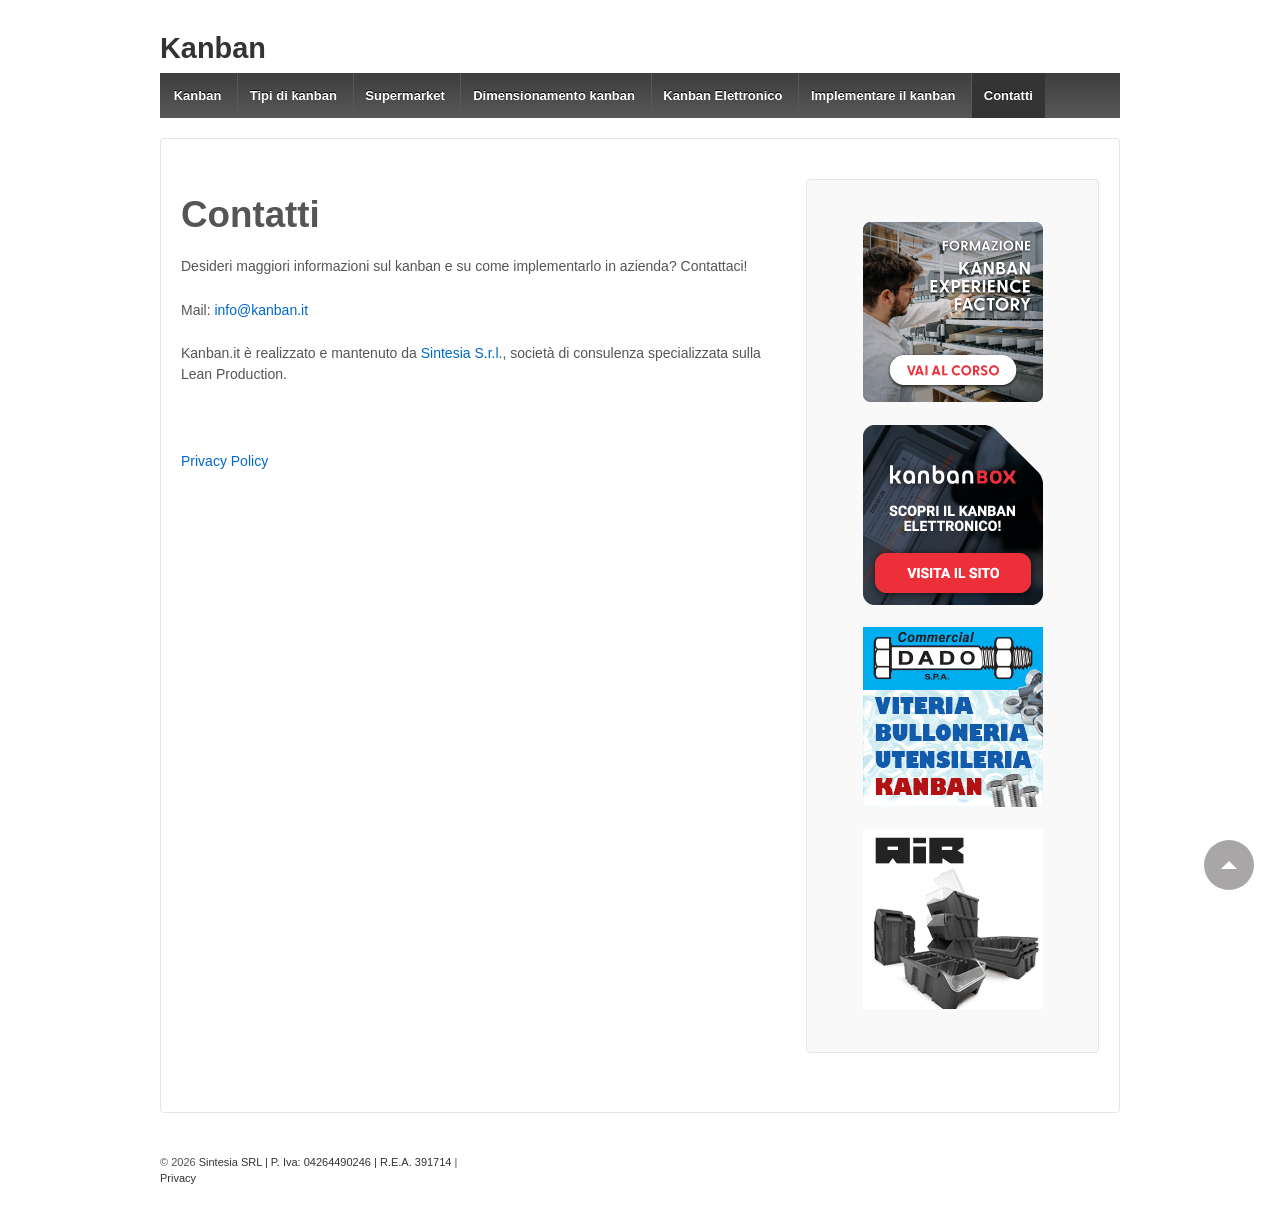
==== commit 43520e76: "Move Privacy link from main menu to footer Co-Authored-By: Claude Opus 5.5 <noreply@anthropic.com>" ====
--- a/docs/it/contatti/index.html
+++ b/docs/it/contatti/index.html
@@ -79,7 +79,6 @@
 <li id="menu-item-48" class="menu-item menu-item-type-post_type menu-item-object-page menu-item-48"><a href="../../it/kanban-elettronico/">Kanban Elettronico</a></li>
 <li id="menu-item-84" class="menu-item menu-item-type-post_type menu-item-object-page menu-item-84"><a href="../../it/implementare-il-kanban-in-azienda/">Implementare il kanban</a></li>
 <li id="menu-item-46" class="menu-item menu-item-type-post_type menu-item-object-page current-menu-item page_item page-item-42 current_page_item menu-item-46"><a href="../../it/contatti/">Contatti</a></li>
-<li id="menu-item-132" class="menu-item menu-item-type-post_type menu-item-object-page menu-item-132"><a href="../../it/privacy-policy/">Privacy</a></li>
 </ul></div>
 		
 		
@@ -161,6 +160,7 @@
 		<div class="grid col-300 copyright">
 			© 2026<a id="copyright_link" href="../../it/" title="Kanban">
 				Kanban			</a>
+		 | <a href="../../it/privacy-policy/">Privacy</a>
 		</div><!-- end of .copyright -->
 
 		<div class="grid col-300 scroll-top"><!--<a href="#scroll-top" title="vai in alto">↑</a>
